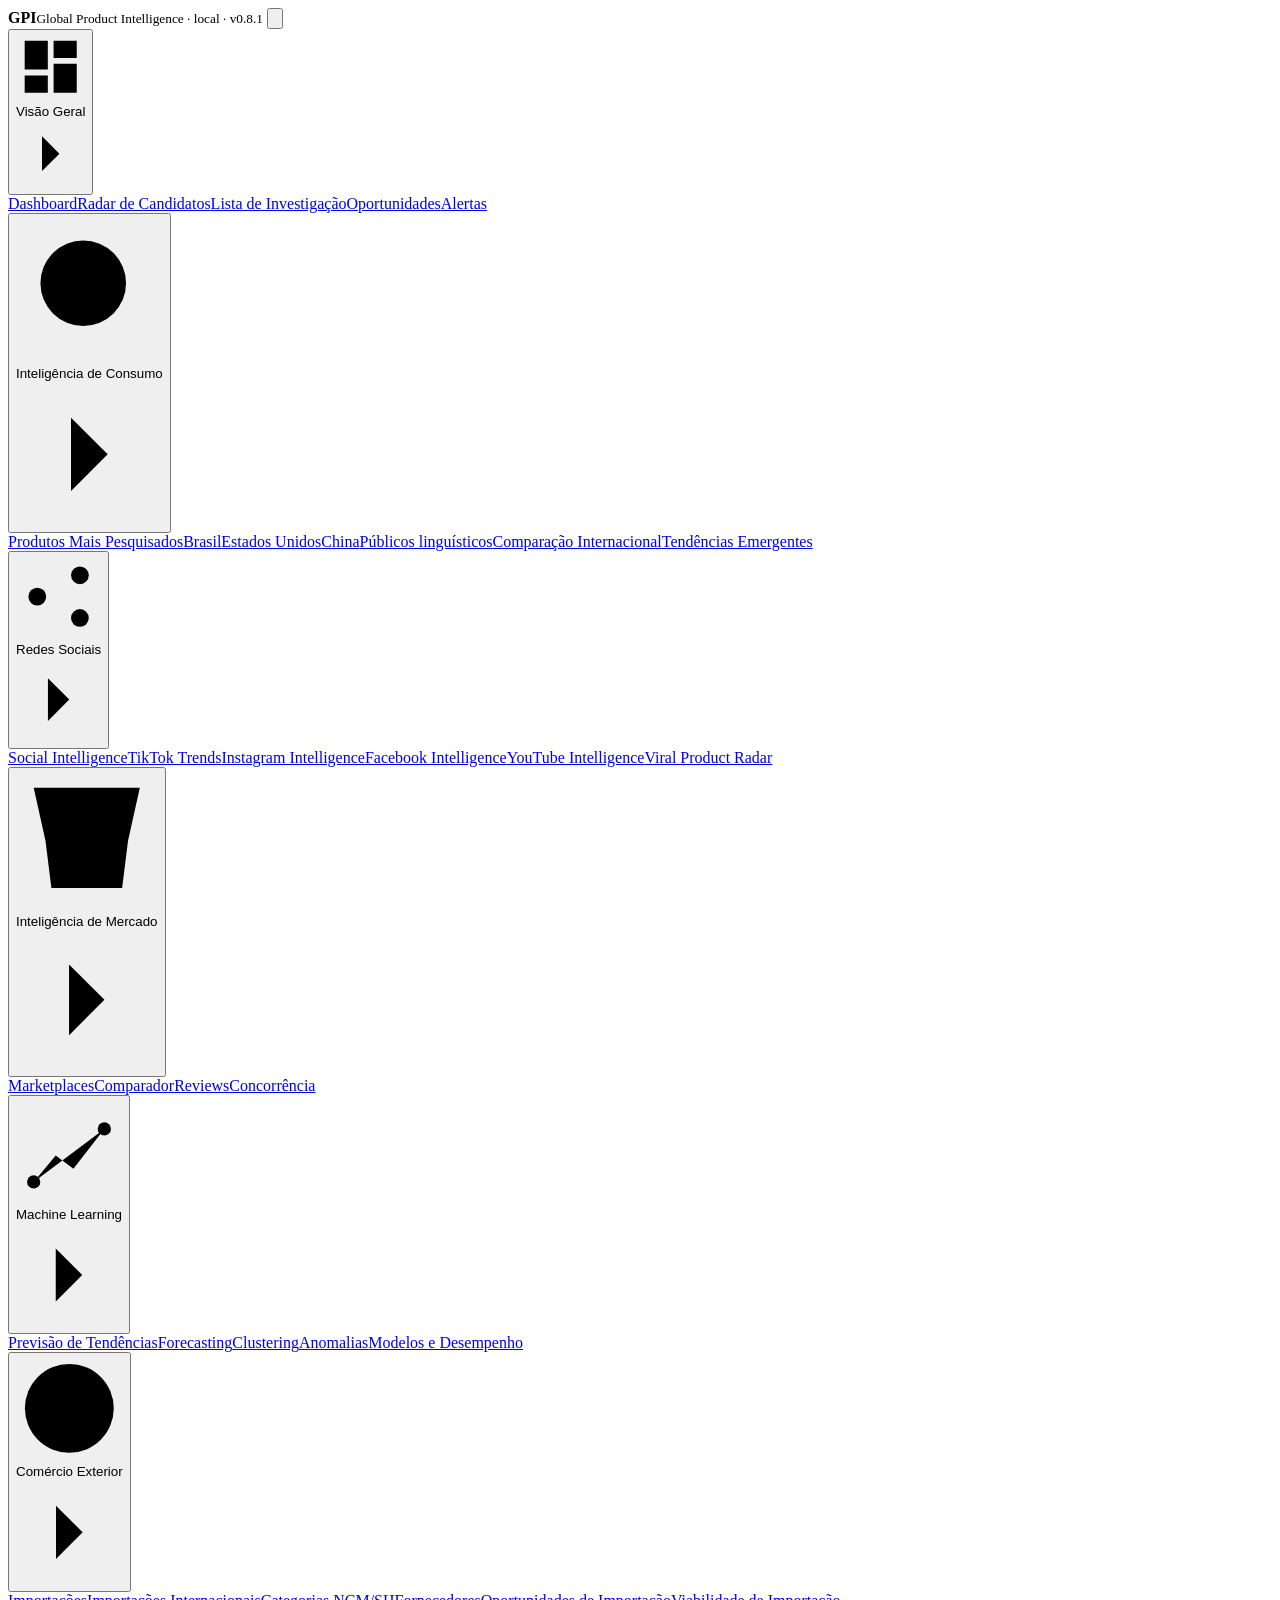
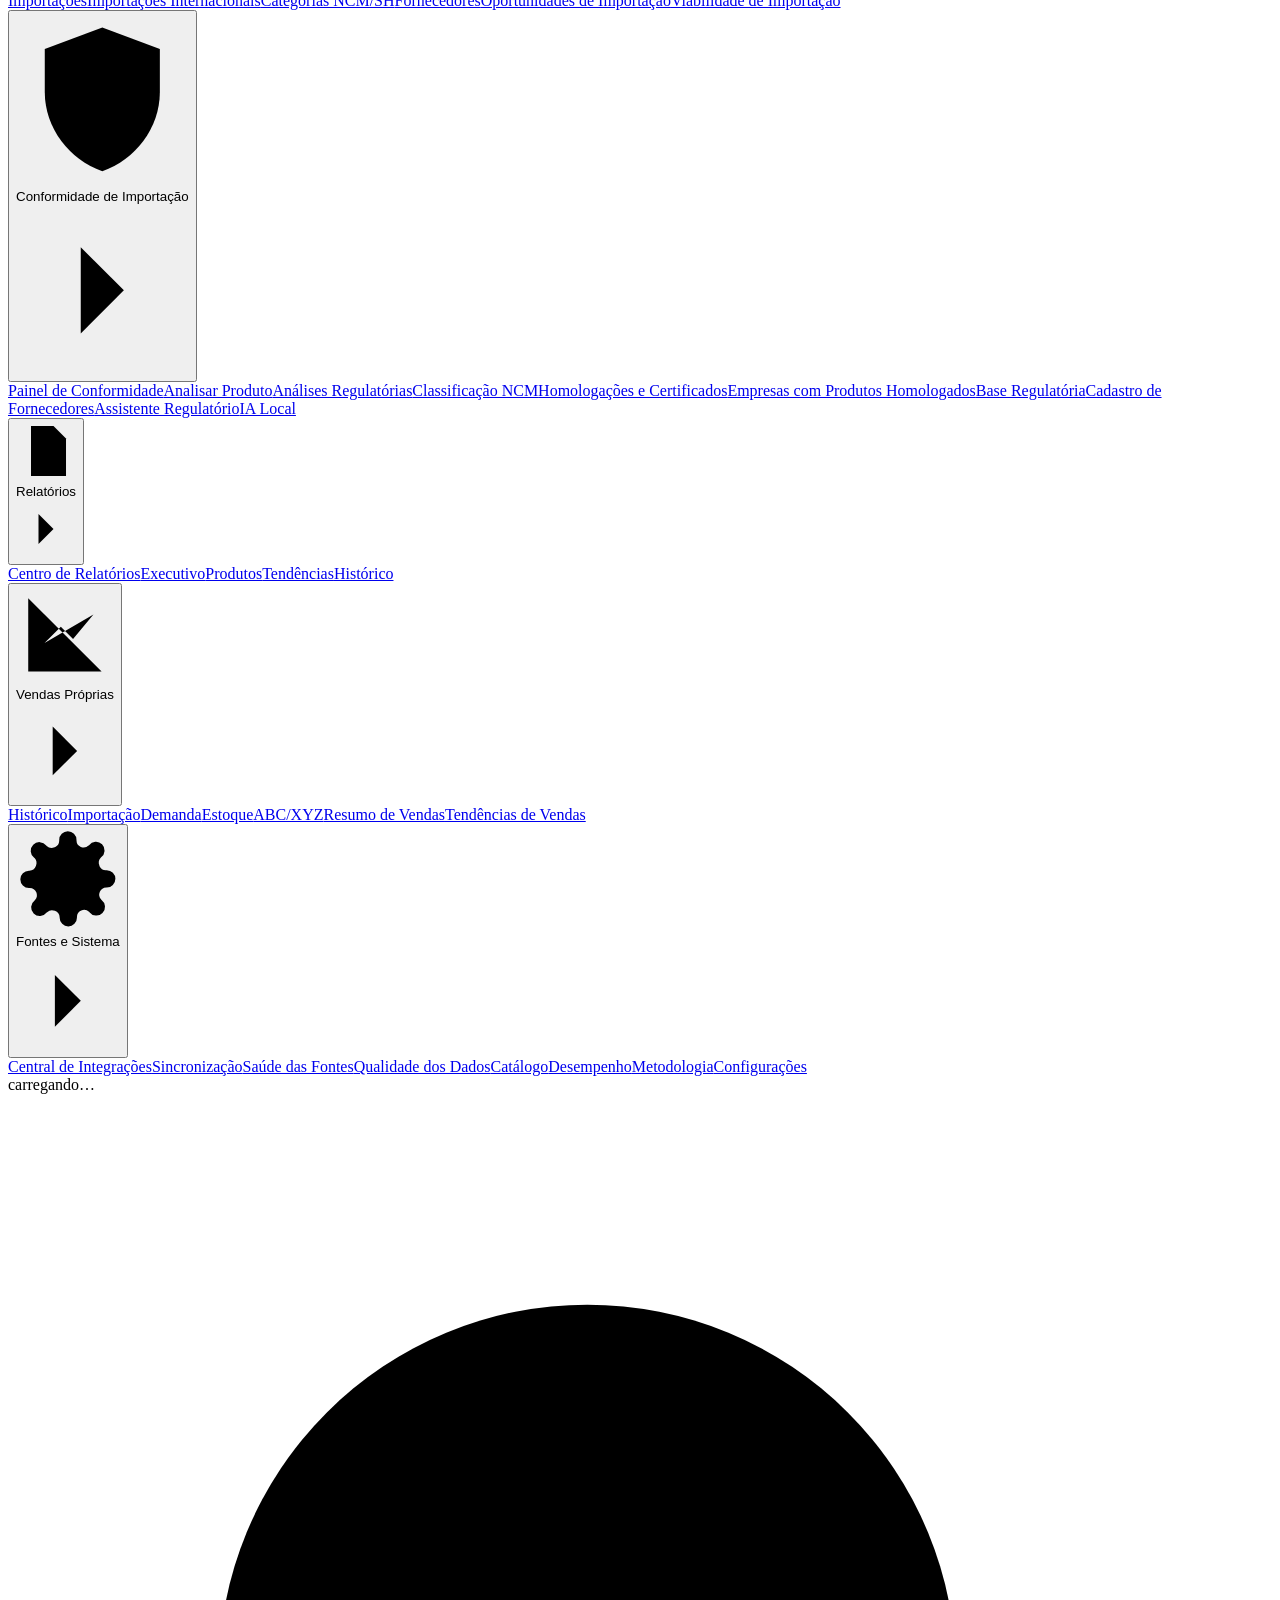
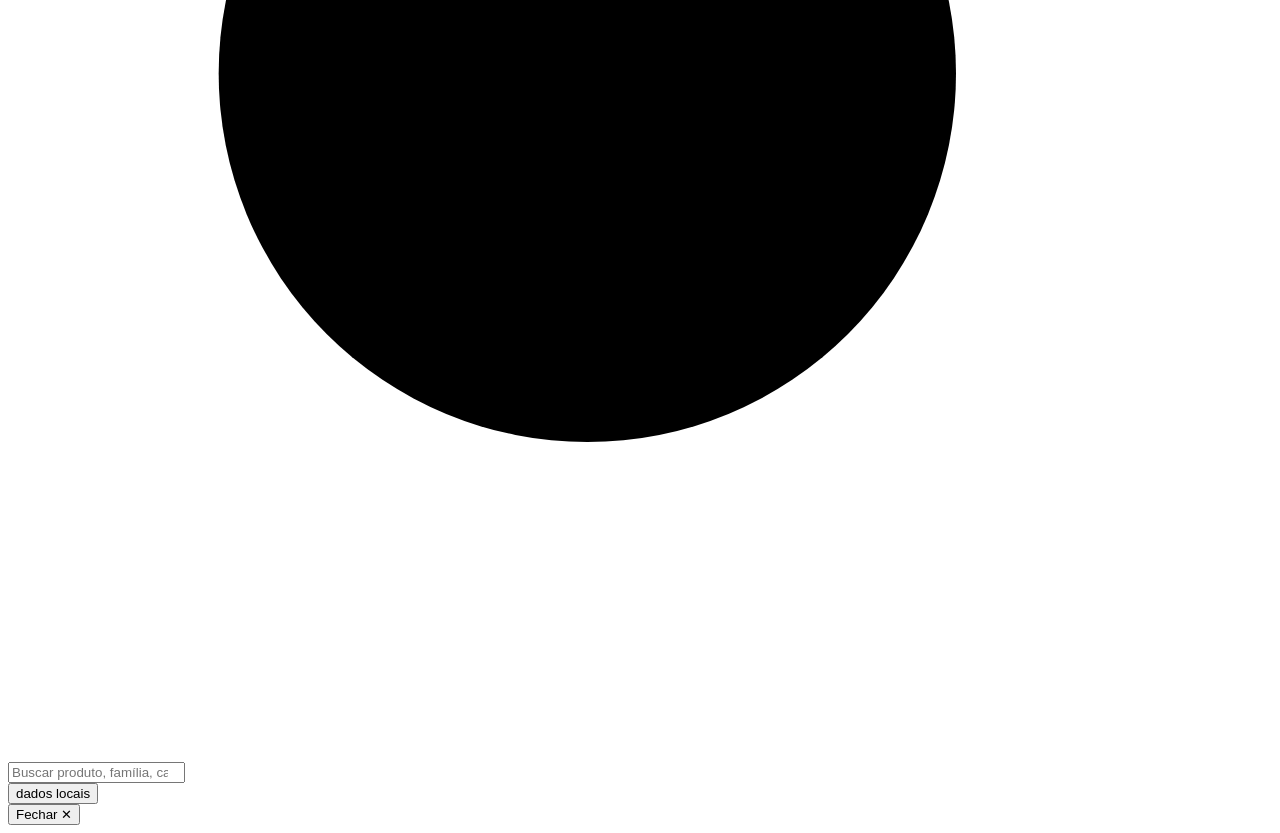
==== frontend/index.html @ ca3fa7b5 "v0.8.1 inteligência comercial: classes de evidência A–F, cinco coberturas com fórmula, scores com st" ====
<!doctype html>
<html lang="pt-BR">
<head>
<meta charset="utf-8">
<meta name="viewport" content="width=device-width, initial-scale=1">
<title>GPI — Global Product Intelligence</title>
<link rel="icon" href="data:,">
<link rel="stylesheet" href="/static/styles.css">
</head>
<body>
<aside id="side">
  <div class="brand"><b>GPI</b><small class="lbl">Global Product Intelligence · local · v0.8.1</small>
    <button type="button" id="collapse" class="icon-btn" aria-label="Recolher barra lateral" aria-pressed="false" title="Recolher barra lateral">
      <svg viewBox="0 0 24 24" aria-hidden="true"><path d="M15 6 9 12l6 6"/></svg></button></div>
  <nav id="nav" aria-label="Navegação principal">
    <div class="grp" data-grp="overview">
      <button type="button" class="grp-h" id="grp-overview-h" aria-expanded="false" aria-controls="grp-overview" data-tip="Visão Geral">
        <svg class="ico" viewBox="0 0 24 24" aria-hidden="true" focusable="false"><path d="M3 13h8V3H3zM13 21h8V11h-8zM3 21h8v-6H3zM13 3v6h8V3z"/></svg><span class="lbl">Visão Geral</span><svg class="chev" viewBox="0 0 24 24" aria-hidden="true"><path d="m9 6 6 6-6 6"/></svg></button>
      <div class="grp-b" id="grp-overview" role="region" aria-labelledby="grp-overview-h"><div class="grp-in"><a href="#dashboard" data-tip="Dashboard"><span class="lbl">Dashboard</span></a><a href="#inteligencia-oportunidades" data-tip="Radar de Candidatos"><span class="lbl">Radar de Candidatos</span></a><a href="#investigacoes" data-tip="Lista de Investigação"><span class="lbl">Lista de Investigação</span></a><a href="#oportunidades-consumo" data-tip="Oportunidades"><span class="lbl">Oportunidades</span></a><a href="#alertas" data-tip="Alertas"><span class="lbl">Alertas</span></a></div></div>
    </div>
    <div class="grp" data-grp="consumer">
      <button type="button" class="grp-h" id="grp-consumer-h" aria-expanded="false" aria-controls="grp-consumer" data-tip="Inteligência de Consumo">
        <svg class="ico" viewBox="0 0 24 24" aria-hidden="true" focusable="false"><circle cx="11" cy="11" r="7"/><path d="m21 21-4.3-4.3M8 11h6M11 8v6"/></svg><span class="lbl">Inteligência de Consumo</span><svg class="chev" viewBox="0 0 24 24" aria-hidden="true"><path d="m9 6 6 6-6 6"/></svg></button>
      <div class="grp-b" id="grp-consumer" role="region" aria-labelledby="grp-consumer-h"><div class="grp-in"><a href="#mais-pesquisados" data-tip="Produtos Mais Pesquisados"><span class="lbl">Produtos Mais Pesquisados</span></a><a href="#consumo/BR" data-tip="Brasil"><span class="lbl">Brasil</span></a><a href="#consumo/US" data-tip="Estados Unidos"><span class="lbl">Estados Unidos</span></a><a href="#consumo/CN" data-tip="China"><span class="lbl">China</span></a><a href="#consumo/LANG:pt" data-tip="Públicos linguísticos (Wikipédia)"><span class="lbl">Públicos linguísticos</span></a><a href="#comparacao-internacional" data-tip="Comparação Internacional"><span class="lbl">Comparação Internacional</span></a><a href="#emergentes" data-tip="Tendências Emergentes"><span class="lbl">Tendências Emergentes</span></a></div></div>
    </div>
    <div class="grp" data-grp="social">
      <button type="button" class="grp-h" id="grp-social-h" aria-expanded="false" aria-controls="grp-social" data-tip="Redes Sociais">
        <svg class="ico" viewBox="0 0 24 24" aria-hidden="true" focusable="false"><circle cx="6" cy="12" r="2.5"/><circle cx="18" cy="6" r="2.5"/><circle cx="18" cy="18" r="2.5"/><path d="m8.2 10.8 7.6-3.6M8.2 13.2l7.6 3.6"/></svg><span class="lbl">Redes Sociais</span><svg class="chev" viewBox="0 0 24 24" aria-hidden="true"><path d="m9 6 6 6-6 6"/></svg></button>
      <div class="grp-b" id="grp-social" role="region" aria-labelledby="grp-social-h"><div class="grp-in"><a href="#social" data-tip="Social Intelligence"><span class="lbl">Social Intelligence</span></a><a href="#social/tiktok" data-tip="TikTok Trends"><span class="lbl">TikTok Trends</span></a><a href="#social/instagram" data-tip="Instagram Intelligence"><span class="lbl">Instagram Intelligence</span></a><a href="#social/facebook" data-tip="Facebook Intelligence"><span class="lbl">Facebook Intelligence</span></a><a href="#youtube" data-tip="YouTube Intelligence"><span class="lbl">YouTube Intelligence</span></a><a href="#radar-viral" data-tip="Viral Product Radar"><span class="lbl">Viral Product Radar</span></a></div></div>
    </div>
    <div class="grp" data-grp="market">
      <button type="button" class="grp-h" id="grp-market-h" aria-expanded="false" aria-controls="grp-market" data-tip="Inteligência de Mercado">
        <svg class="ico" viewBox="0 0 24 24" aria-hidden="true" focusable="false"><path d="M3 3h18l-2 9H5zM5 12l1 8h12l1-8M9 16h6"/></svg><span class="lbl">Inteligência de Mercado</span><svg class="chev" viewBox="0 0 24 24" aria-hidden="true"><path d="m9 6 6 6-6 6"/></svg></button>
      <div class="grp-b" id="grp-market" role="region" aria-labelledby="grp-market-h"><div class="grp-in"><a href="#marketplaces" data-tip="Marketplaces"><span class="lbl">Marketplaces</span></a><a href="#comparador" data-tip="Comparador"><span class="lbl">Comparador</span></a><a href="#reviews" data-tip="Reviews"><span class="lbl">Reviews</span></a><a href="#concorrencia" data-tip="Concorrência"><span class="lbl">Concorrência</span></a></div></div>
    </div>
    <div class="grp" data-grp="ml">
      <button type="button" class="grp-h" id="grp-ml-h" aria-expanded="false" aria-controls="grp-ml" data-tip="Machine Learning">
        <svg class="ico" viewBox="0 0 24 24" aria-hidden="true" focusable="false"><path d="M4 19 9 13l4 3 7-9"/><circle cx="4" cy="19" r="1.5"/><circle cx="20" cy="7" r="1.5"/></svg><span class="lbl">Machine Learning</span><svg class="chev" viewBox="0 0 24 24" aria-hidden="true"><path d="m9 6 6 6-6 6"/></svg></button>
      <div class="grp-b" id="grp-ml" role="region" aria-labelledby="grp-ml-h"><div class="grp-in"><a href="#previsao-tendencias" data-tip="Previsão de Tendências"><span class="lbl">Previsão de Tendências</span></a><a href="#previsoes" data-tip="Forecasting"><span class="lbl">Forecasting</span></a><a href="#clusters" data-tip="Clustering"><span class="lbl">Clustering</span></a><a href="#anomalias" data-tip="Anomalias"><span class="lbl">Anomalias</span></a><a href="#modelos" data-tip="Modelos e Desempenho"><span class="lbl">Modelos e Desempenho</span></a></div></div>
    </div>
    <div class="grp" data-grp="trade">
      <button type="button" class="grp-h" id="grp-trade-h" aria-expanded="false" aria-controls="grp-trade" data-tip="Comércio Exterior">
        <svg class="ico" viewBox="0 0 24 24" aria-hidden="true" focusable="false"><path d="M2 12h20M12 2a15 15 0 0 1 0 20M12 2a15 15 0 0 0 0 20"/><circle cx="12" cy="12" r="10"/></svg><span class="lbl">Comércio Exterior</span><svg class="chev" viewBox="0 0 24 24" aria-hidden="true"><path d="m9 6 6 6-6 6"/></svg></button>
      <div class="grp-b" id="grp-trade" role="region" aria-labelledby="grp-trade-h"><div class="grp-in"><a href="#brasil" data-tip="Importações"><span class="lbl">Importações</span></a><a href="#radar" data-tip="Importações Internacionais"><span class="lbl">Importações Internacionais</span></a><a href="#descobertos" data-tip="Categorias NCM/SH"><span class="lbl">Categorias NCM/SH</span></a><a href="#china" data-tip="Fornecedores"><span class="lbl">Fornecedores</span></a><a href="#oportunidades" data-tip="Oportunidades de Importação"><span class="lbl">Oportunidades de Importação</span></a><a href="#viabilidade" data-tip="Viabilidade de Importação"><span class="lbl">Viabilidade de Importação</span></a></div></div>
    </div>
    <div class="grp" data-grp="compliance">
      <button type="button" class="grp-h" id="grp-compliance-h" aria-expanded="false" aria-controls="grp-compliance" data-tip="Conformidade de Importação">
        <svg class="ico" viewBox="0 0 24 24" aria-hidden="true" focusable="false"><path d="M12 2 4 5v6c0 5 3.4 9.4 8 11 4.6-1.6 8-6 8-11V5z"/><path d="m8.5 12 2.5 2.5 4.5-5"/></svg><span class="lbl">Conformidade de Importação</span><svg class="chev" viewBox="0 0 24 24" aria-hidden="true"><path d="m9 6 6 6-6 6"/></svg></button>
      <div class="grp-b" id="grp-compliance" role="region" aria-labelledby="grp-compliance-h"><div class="grp-in"><a href="#conformidade" data-tip="Painel de Conformidade"><span class="lbl">Painel de Conformidade</span></a><a href="#conformidade-analisar" data-tip="Analisar Produto"><span class="lbl">Analisar Produto</span></a><a href="#conformidade-historico" data-tip="Análises Regulatórias"><span class="lbl">Análises Regulatórias</span></a><a href="#conformidade-ncm" data-tip="Classificação NCM"><span class="lbl">Classificação NCM</span></a><a href="#conformidade-certificados" data-tip="Homologações e Certificados"><span class="lbl">Homologações e Certificados</span></a><a href="#empresas-registros" data-tip="Empresas com Produtos Homologados"><span class="lbl">Empresas com Produtos Homologados</span></a><a href="#conformidade-base" data-tip="Base Regulatória"><span class="lbl">Base Regulatória</span></a><a href="#conformidade-fornecedores" data-tip="Cadastro de Fornecedores"><span class="lbl">Cadastro de Fornecedores</span></a><a href="#conformidade-assistente" data-tip="Assistente Regulatório"><span class="lbl">Assistente Regulatório</span></a><a href="#conformidade-ia" data-tip="IA Local"><span class="lbl">IA Local</span></a></div></div>
    </div>
    <div class="grp" data-grp="reports">
      <button type="button" class="grp-h" id="grp-reports-h" aria-expanded="false" aria-controls="grp-reports" data-tip="Relatórios">
        <svg class="ico" viewBox="0 0 24 24" aria-hidden="true" focusable="false"><path d="M6 2h9l5 5v15H6z"/><path d="M14 2v6h6M9 13h8M9 17h8M9 9h3"/></svg><span class="lbl">Relatórios</span><svg class="chev" viewBox="0 0 24 24" aria-hidden="true"><path d="m9 6 6 6-6 6"/></svg></button>
      <div class="grp-b" id="grp-reports" role="region" aria-labelledby="grp-reports-h"><div class="grp-in"><a href="#relatorios" data-tip="Centro de Relatórios"><span class="lbl">Centro de Relatórios</span></a><a href="#relatorios/executivo" data-tip="Executivo"><span class="lbl">Executivo</span></a><a href="#relatorios/produtos" data-tip="Produtos"><span class="lbl">Produtos</span></a><a href="#relatorios/tendencias" data-tip="Tendências"><span class="lbl">Tendências</span></a><a href="#relatorios-historico" data-tip="Histórico"><span class="lbl">Histórico</span></a></div></div>
    </div>
    <div class="grp" data-grp="sales">
      <button type="button" class="grp-h" id="grp-sales-h" aria-expanded="false" aria-controls="grp-sales" data-tip="Vendas Próprias">
        <svg class="ico" viewBox="0 0 24 24" aria-hidden="true" focusable="false"><path d="M3 3v18h18M7 14l4-4 3 3 5-6"/></svg><span class="lbl">Vendas Próprias</span><svg class="chev" viewBox="0 0 24 24" aria-hidden="true"><path d="m9 6 6 6-6 6"/></svg></button>
      <div class="grp-b" id="grp-sales" role="region" aria-labelledby="grp-sales-h"><div class="grp-in"><a href="#produtos" data-tip="Histórico"><span class="lbl">Histórico</span></a><a href="#dados" data-tip="Importação"><span class="lbl">Importação</span></a><a href="#forecasting" data-tip="Demanda"><span class="lbl">Demanda</span></a><a href="#estoque" data-tip="Estoque"><span class="lbl">Estoque</span></a><a href="#abcxyz" data-tip="ABC/XYZ"><span class="lbl">ABC/XYZ</span></a><a href="#visao-geral" data-tip="Resumo de Vendas"><span class="lbl">Resumo de Vendas</span></a><a href="#tendencias" data-tip="Tendências de Vendas"><span class="lbl">Tendências de Vendas</span></a></div></div>
    </div>
    <div class="grp" data-grp="system">
      <button type="button" class="grp-h" id="grp-system-h" aria-expanded="false" aria-controls="grp-system" data-tip="Fontes e Sistema">
        <svg class="ico" viewBox="0 0 24 24" aria-hidden="true" focusable="false"><circle cx="12" cy="12" r="3"/><path d="M19.4 15a1.7 1.7 0 0 0 .3 1.8l.1.1a2 2 0 1 1-2.8 2.8l-.1-.1a1.7 1.7 0 0 0-1.8-.3 1.7 1.7 0 0 0-1 1.5V21a2 2 0 1 1-4 0v-.1a1.7 1.7 0 0 0-1.1-1.5 1.7 1.7 0 0 0-1.8.3l-.1.1a2 2 0 1 1-2.8-2.8l.1-.1a1.7 1.7 0 0 0 .3-1.8 1.7 1.7 0 0 0-1.5-1H3a2 2 0 1 1 0-4h.1a1.7 1.7 0 0 0 1.5-1.1 1.7 1.7 0 0 0-.3-1.8l-.1-.1a2 2 0 1 1 2.8-2.8l.1.1a1.7 1.7 0 0 0 1.8.3H9a1.7 1.7 0 0 0 1-1.5V3a2 2 0 1 1 4 0v.1a1.7 1.7 0 0 0 1 1.5 1.7 1.7 0 0 0 1.8-.3l.1-.1a2 2 0 1 1 2.8 2.8l-.1.1a1.7 1.7 0 0 0-.3 1.8V9a1.7 1.7 0 0 0 1.5 1H21a2 2 0 1 1 0 4h-.1a1.7 1.7 0 0 0-1.5 1z"/></svg><span class="lbl">Fontes e Sistema</span><svg class="chev" viewBox="0 0 24 24" aria-hidden="true"><path d="m9 6 6 6-6 6"/></svg></button>
      <div class="grp-b" id="grp-system" role="region" aria-labelledby="grp-system-h"><div class="grp-in"><a href="#integracoes" data-tip="Central de Integrações"><span class="lbl">Central de Integrações</span></a><a href="#sincronizacao" data-tip="Sincronização"><span class="lbl">Sincronização</span></a><a href="#fontes" data-tip="Saúde das Fontes"><span class="lbl">Saúde das Fontes</span></a><a href="#qualidade-dados" data-tip="Qualidade dos Dados"><span class="lbl">Qualidade dos Dados</span></a><a href="#catalogo" data-tip="Catálogo"><span class="lbl">Catálogo</span></a><a href="#desempenho" data-tip="Desempenho"><span class="lbl">Desempenho</span></a><a href="#metodologia" data-tip="Metodologia"><span class="lbl">Metodologia</span></a><a href="#configuracoes" data-tip="Configurações"><span class="lbl">Configurações</span></a></div></div>
    </div>
  </nav>
  <div class="side-foot lbl" id="foot">carregando…</div>
</aside>
<div class="content">
  <header class="topbar">
    <div class="gsearch" role="search"><svg viewBox="0 0 24 24" aria-hidden="true"><circle cx="11" cy="11" r="7"/><path d="m21 21-4.3-4.3"/></svg>
      <input id="gq" type="search" placeholder="Buscar produto, família, categoria, palavra-chave ou país…" autocomplete="off"
             aria-label="Busca global" aria-controls="gres" aria-expanded="false"><div id="gres" class="gres" role="listbox" hidden></div></div>
    <div class="export-bar" id="exportbar" hidden><button type="button" data-exp="xlsx">Exportar Excel</button><button type="button" data-exp="pdf">Exportar PDF</button></div>
    <a href="#relatorios-historico" id="repnote" class="repnote" hidden></a>
    <button type="button" id="status" class="status" aria-expanded="false" aria-controls="statusbox"><i></i><span>dados locais</span></button>
    <div id="statusbox" class="statusbox" hidden></div>
  </header>
  <div id="syncbar"></div><main id="main"></main></div>
<div id="modal"><div class="modal-card"><button class="modal-close small">Fechar ✕</button><div class="modal-body"></div></div></div>
<script src="/static/math.js"></script>
<script src="/static/charts.js"></script>
<script src="/static/methodology.js"></script>
<script src="/static/market.js"></script>
<script src="/static/market3.js"></script>
<script src="/static/consumer.js"></script>
<script src="/static/v05.js"></script>
<script src="/static/v06.js"></script>
<script src="/static/v061.js"></script>
<script src="/static/v07.js"></script>
<script src="/static/v071.js"></script>
<script src="/static/v08.js"></script>
<script src="/static/v081.js"></script>
<script src="/static/shell.js"></script>
<script src="/static/app.js"></script>
</body>
</html>
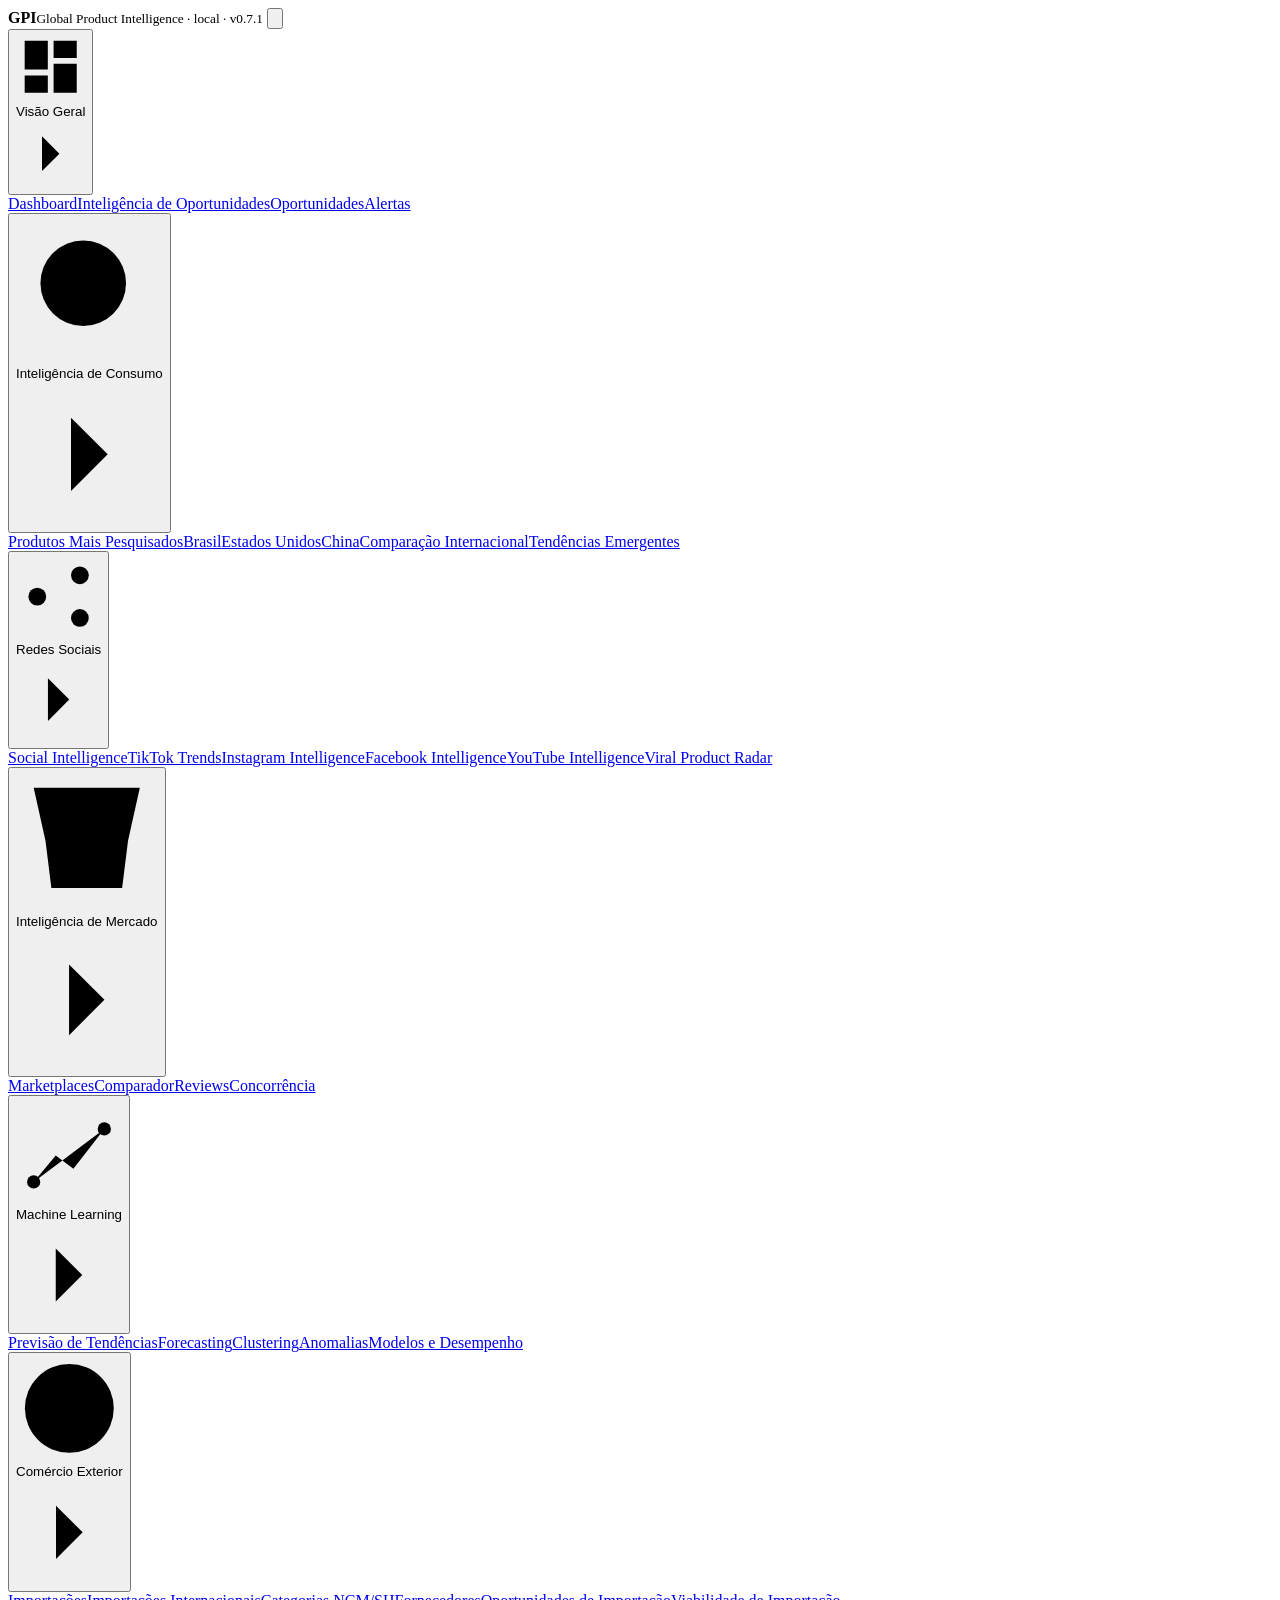
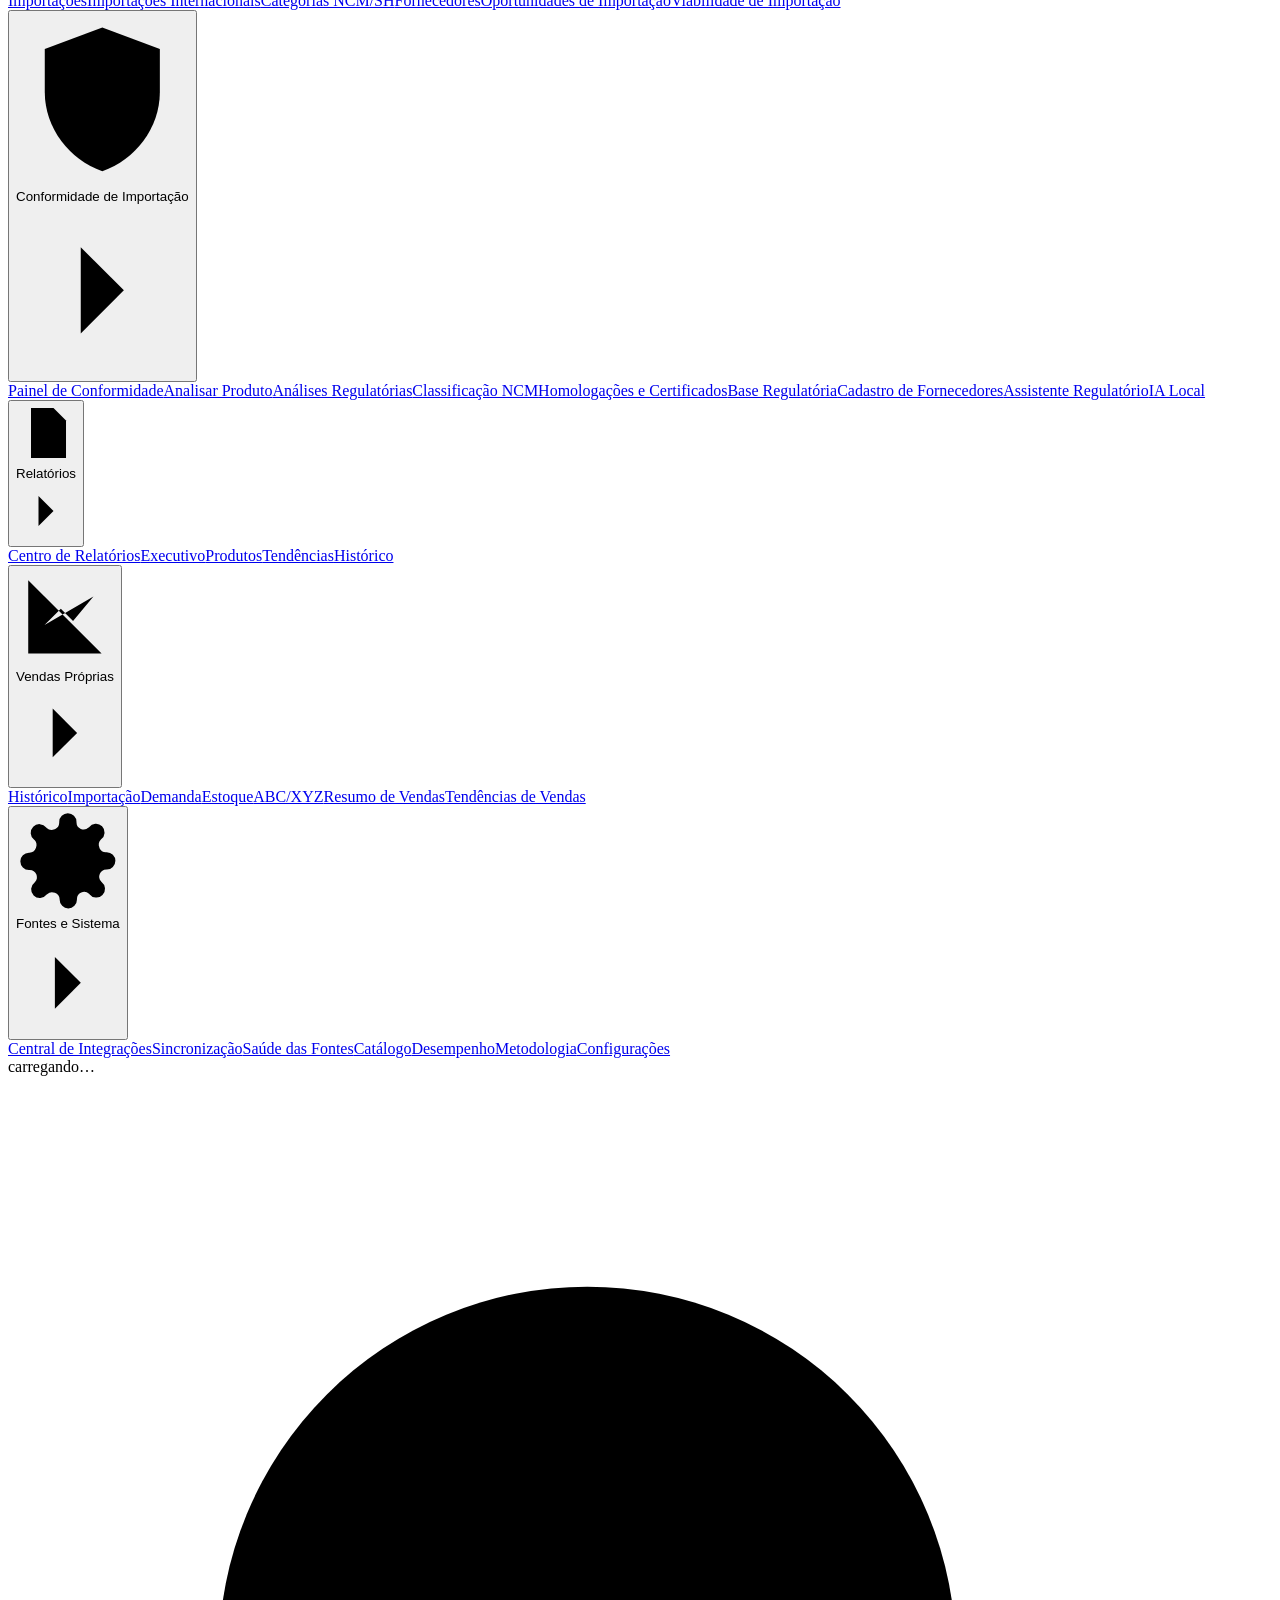
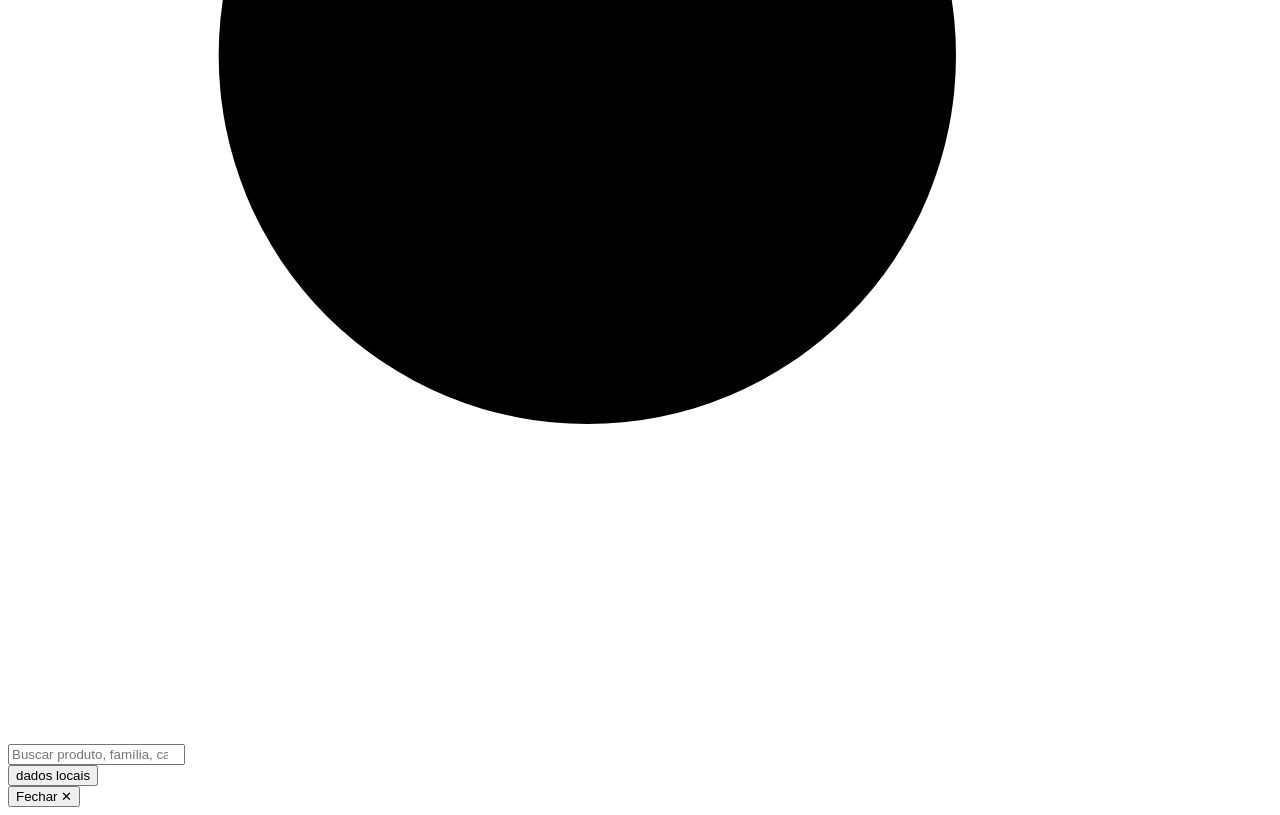
==== commit 96e58ef1: "Merge pull request #13 from samuelseveriano/fix/gpi-v0.7.1-stability-ml GPI v0.7.1 — API Stability &" ====
--- a/frontend/index.html
+++ b/frontend/index.html
@@ -9,19 +9,19 @@
 </head>
 <body>
 <aside id="side">
-  <div class="brand"><b>GPI</b><small class="lbl">Global Product Intelligence · local · v0.8.1</small>
+  <div class="brand"><b>GPI</b><small class="lbl">Global Product Intelligence · local · v0.7.1</small>
     <button type="button" id="collapse" class="icon-btn" aria-label="Recolher barra lateral" aria-pressed="false" title="Recolher barra lateral">
       <svg viewBox="0 0 24 24" aria-hidden="true"><path d="M15 6 9 12l6 6"/></svg></button></div>
   <nav id="nav" aria-label="Navegação principal">
     <div class="grp" data-grp="overview">
       <button type="button" class="grp-h" id="grp-overview-h" aria-expanded="false" aria-controls="grp-overview" data-tip="Visão Geral">
         <svg class="ico" viewBox="0 0 24 24" aria-hidden="true" focusable="false"><path d="M3 13h8V3H3zM13 21h8V11h-8zM3 21h8v-6H3zM13 3v6h8V3z"/></svg><span class="lbl">Visão Geral</span><svg class="chev" viewBox="0 0 24 24" aria-hidden="true"><path d="m9 6 6 6-6 6"/></svg></button>
-      <div class="grp-b" id="grp-overview" role="region" aria-labelledby="grp-overview-h"><div class="grp-in"><a href="#dashboard" data-tip="Dashboard"><span class="lbl">Dashboard</span></a><a href="#inteligencia-oportunidades" data-tip="Radar de Candidatos"><span class="lbl">Radar de Candidatos</span></a><a href="#investigacoes" data-tip="Lista de Investigação"><span class="lbl">Lista de Investigação</span></a><a href="#oportunidades-consumo" data-tip="Oportunidades"><span class="lbl">Oportunidades</span></a><a href="#alertas" data-tip="Alertas"><span class="lbl">Alertas</span></a></div></div>
+      <div class="grp-b" id="grp-overview" role="region" aria-labelledby="grp-overview-h"><div class="grp-in"><a href="#dashboard" data-tip="Dashboard"><span class="lbl">Dashboard</span></a><a href="#inteligencia-oportunidades" data-tip="Inteligência de Oportunidades"><span class="lbl">Inteligência de Oportunidades</span></a><a href="#oportunidades-consumo" data-tip="Oportunidades"><span class="lbl">Oportunidades</span></a><a href="#alertas" data-tip="Alertas"><span class="lbl">Alertas</span></a></div></div>
     </div>
     <div class="grp" data-grp="consumer">
       <button type="button" class="grp-h" id="grp-consumer-h" aria-expanded="false" aria-controls="grp-consumer" data-tip="Inteligência de Consumo">
         <svg class="ico" viewBox="0 0 24 24" aria-hidden="true" focusable="false"><circle cx="11" cy="11" r="7"/><path d="m21 21-4.3-4.3M8 11h6M11 8v6"/></svg><span class="lbl">Inteligência de Consumo</span><svg class="chev" viewBox="0 0 24 24" aria-hidden="true"><path d="m9 6 6 6-6 6"/></svg></button>
-      <div class="grp-b" id="grp-consumer" role="region" aria-labelledby="grp-consumer-h"><div class="grp-in"><a href="#mais-pesquisados" data-tip="Produtos Mais Pesquisados"><span class="lbl">Produtos Mais Pesquisados</span></a><a href="#consumo/BR" data-tip="Brasil"><span class="lbl">Brasil</span></a><a href="#consumo/US" data-tip="Estados Unidos"><span class="lbl">Estados Unidos</span></a><a href="#consumo/CN" data-tip="China"><span class="lbl">China</span></a><a href="#consumo/LANG:pt" data-tip="Públicos linguísticos (Wikipédia)"><span class="lbl">Públicos linguísticos</span></a><a href="#comparacao-internacional" data-tip="Comparação Internacional"><span class="lbl">Comparação Internacional</span></a><a href="#emergentes" data-tip="Tendências Emergentes"><span class="lbl">Tendências Emergentes</span></a></div></div>
+      <div class="grp-b" id="grp-consumer" role="region" aria-labelledby="grp-consumer-h"><div class="grp-in"><a href="#mais-pesquisados" data-tip="Produtos Mais Pesquisados"><span class="lbl">Produtos Mais Pesquisados</span></a><a href="#consumo/BR" data-tip="Brasil"><span class="lbl">Brasil</span></a><a href="#consumo/US" data-tip="Estados Unidos"><span class="lbl">Estados Unidos</span></a><a href="#consumo/CN" data-tip="China"><span class="lbl">China</span></a><a href="#comparacao-internacional" data-tip="Comparação Internacional"><span class="lbl">Comparação Internacional</span></a><a href="#emergentes" data-tip="Tendências Emergentes"><span class="lbl">Tendências Emergentes</span></a></div></div>
     </div>
     <div class="grp" data-grp="social">
       <button type="button" class="grp-h" id="grp-social-h" aria-expanded="false" aria-controls="grp-social" data-tip="Redes Sociais">
@@ -46,7 +46,7 @@
     <div class="grp" data-grp="compliance">
       <button type="button" class="grp-h" id="grp-compliance-h" aria-expanded="false" aria-controls="grp-compliance" data-tip="Conformidade de Importação">
         <svg class="ico" viewBox="0 0 24 24" aria-hidden="true" focusable="false"><path d="M12 2 4 5v6c0 5 3.4 9.4 8 11 4.6-1.6 8-6 8-11V5z"/><path d="m8.5 12 2.5 2.5 4.5-5"/></svg><span class="lbl">Conformidade de Importação</span><svg class="chev" viewBox="0 0 24 24" aria-hidden="true"><path d="m9 6 6 6-6 6"/></svg></button>
-      <div class="grp-b" id="grp-compliance" role="region" aria-labelledby="grp-compliance-h"><div class="grp-in"><a href="#conformidade" data-tip="Painel de Conformidade"><span class="lbl">Painel de Conformidade</span></a><a href="#conformidade-analisar" data-tip="Analisar Produto"><span class="lbl">Analisar Produto</span></a><a href="#conformidade-historico" data-tip="Análises Regulatórias"><span class="lbl">Análises Regulatórias</span></a><a href="#conformidade-ncm" data-tip="Classificação NCM"><span class="lbl">Classificação NCM</span></a><a href="#conformidade-certificados" data-tip="Homologações e Certificados"><span class="lbl">Homologações e Certificados</span></a><a href="#empresas-registros" data-tip="Empresas com Produtos Homologados"><span class="lbl">Empresas com Produtos Homologados</span></a><a href="#conformidade-base" data-tip="Base Regulatória"><span class="lbl">Base Regulatória</span></a><a href="#conformidade-fornecedores" data-tip="Cadastro de Fornecedores"><span class="lbl">Cadastro de Fornecedores</span></a><a href="#conformidade-assistente" data-tip="Assistente Regulatório"><span class="lbl">Assistente Regulatório</span></a><a href="#conformidade-ia" data-tip="IA Local"><span class="lbl">IA Local</span></a></div></div>
+      <div class="grp-b" id="grp-compliance" role="region" aria-labelledby="grp-compliance-h"><div class="grp-in"><a href="#conformidade" data-tip="Painel de Conformidade"><span class="lbl">Painel de Conformidade</span></a><a href="#conformidade-analisar" data-tip="Analisar Produto"><span class="lbl">Analisar Produto</span></a><a href="#conformidade-historico" data-tip="Análises Regulatórias"><span class="lbl">Análises Regulatórias</span></a><a href="#conformidade-ncm" data-tip="Classificação NCM"><span class="lbl">Classificação NCM</span></a><a href="#conformidade-certificados" data-tip="Homologações e Certificados"><span class="lbl">Homologações e Certificados</span></a><a href="#conformidade-base" data-tip="Base Regulatória"><span class="lbl">Base Regulatória</span></a><a href="#conformidade-fornecedores" data-tip="Cadastro de Fornecedores"><span class="lbl">Cadastro de Fornecedores</span></a><a href="#conformidade-assistente" data-tip="Assistente Regulatório"><span class="lbl">Assistente Regulatório</span></a><a href="#conformidade-ia" data-tip="IA Local"><span class="lbl">IA Local</span></a></div></div>
     </div>
     <div class="grp" data-grp="reports">
       <button type="button" class="grp-h" id="grp-reports-h" aria-expanded="false" aria-controls="grp-reports" data-tip="Relatórios">
@@ -61,7 +61,7 @@
     <div class="grp" data-grp="system">
       <button type="button" class="grp-h" id="grp-system-h" aria-expanded="false" aria-controls="grp-system" data-tip="Fontes e Sistema">
         <svg class="ico" viewBox="0 0 24 24" aria-hidden="true" focusable="false"><circle cx="12" cy="12" r="3"/><path d="M19.4 15a1.7 1.7 0 0 0 .3 1.8l.1.1a2 2 0 1 1-2.8 2.8l-.1-.1a1.7 1.7 0 0 0-1.8-.3 1.7 1.7 0 0 0-1 1.5V21a2 2 0 1 1-4 0v-.1a1.7 1.7 0 0 0-1.1-1.5 1.7 1.7 0 0 0-1.8.3l-.1.1a2 2 0 1 1-2.8-2.8l.1-.1a1.7 1.7 0 0 0 .3-1.8 1.7 1.7 0 0 0-1.5-1H3a2 2 0 1 1 0-4h.1a1.7 1.7 0 0 0 1.5-1.1 1.7 1.7 0 0 0-.3-1.8l-.1-.1a2 2 0 1 1 2.8-2.8l.1.1a1.7 1.7 0 0 0 1.8.3H9a1.7 1.7 0 0 0 1-1.5V3a2 2 0 1 1 4 0v.1a1.7 1.7 0 0 0 1 1.5 1.7 1.7 0 0 0 1.8-.3l.1-.1a2 2 0 1 1 2.8 2.8l-.1.1a1.7 1.7 0 0 0-.3 1.8V9a1.7 1.7 0 0 0 1.5 1H21a2 2 0 1 1 0 4h-.1a1.7 1.7 0 0 0-1.5 1z"/></svg><span class="lbl">Fontes e Sistema</span><svg class="chev" viewBox="0 0 24 24" aria-hidden="true"><path d="m9 6 6 6-6 6"/></svg></button>
-      <div class="grp-b" id="grp-system" role="region" aria-labelledby="grp-system-h"><div class="grp-in"><a href="#integracoes" data-tip="Central de Integrações"><span class="lbl">Central de Integrações</span></a><a href="#sincronizacao" data-tip="Sincronização"><span class="lbl">Sincronização</span></a><a href="#fontes" data-tip="Saúde das Fontes"><span class="lbl">Saúde das Fontes</span></a><a href="#qualidade-dados" data-tip="Qualidade dos Dados"><span class="lbl">Qualidade dos Dados</span></a><a href="#catalogo" data-tip="Catálogo"><span class="lbl">Catálogo</span></a><a href="#desempenho" data-tip="Desempenho"><span class="lbl">Desempenho</span></a><a href="#metodologia" data-tip="Metodologia"><span class="lbl">Metodologia</span></a><a href="#configuracoes" data-tip="Configurações"><span class="lbl">Configurações</span></a></div></div>
+      <div class="grp-b" id="grp-system" role="region" aria-labelledby="grp-system-h"><div class="grp-in"><a href="#integracoes" data-tip="Central de Integrações"><span class="lbl">Central de Integrações</span></a><a href="#sincronizacao" data-tip="Sincronização"><span class="lbl">Sincronização</span></a><a href="#fontes" data-tip="Saúde das Fontes"><span class="lbl">Saúde das Fontes</span></a><a href="#catalogo" data-tip="Catálogo"><span class="lbl">Catálogo</span></a><a href="#desempenho" data-tip="Desempenho"><span class="lbl">Desempenho</span></a><a href="#metodologia" data-tip="Metodologia"><span class="lbl">Metodologia</span></a><a href="#configuracoes" data-tip="Configurações"><span class="lbl">Configurações</span></a></div></div>
     </div>
   </nav>
   <div class="side-foot lbl" id="foot">carregando…</div>
@@ -89,8 +89,6 @@
 <script src="/static/v061.js"></script>
 <script src="/static/v07.js"></script>
 <script src="/static/v071.js"></script>
-<script src="/static/v08.js"></script>
-<script src="/static/v081.js"></script>
 <script src="/static/shell.js"></script>
 <script src="/static/app.js"></script>
 </body>
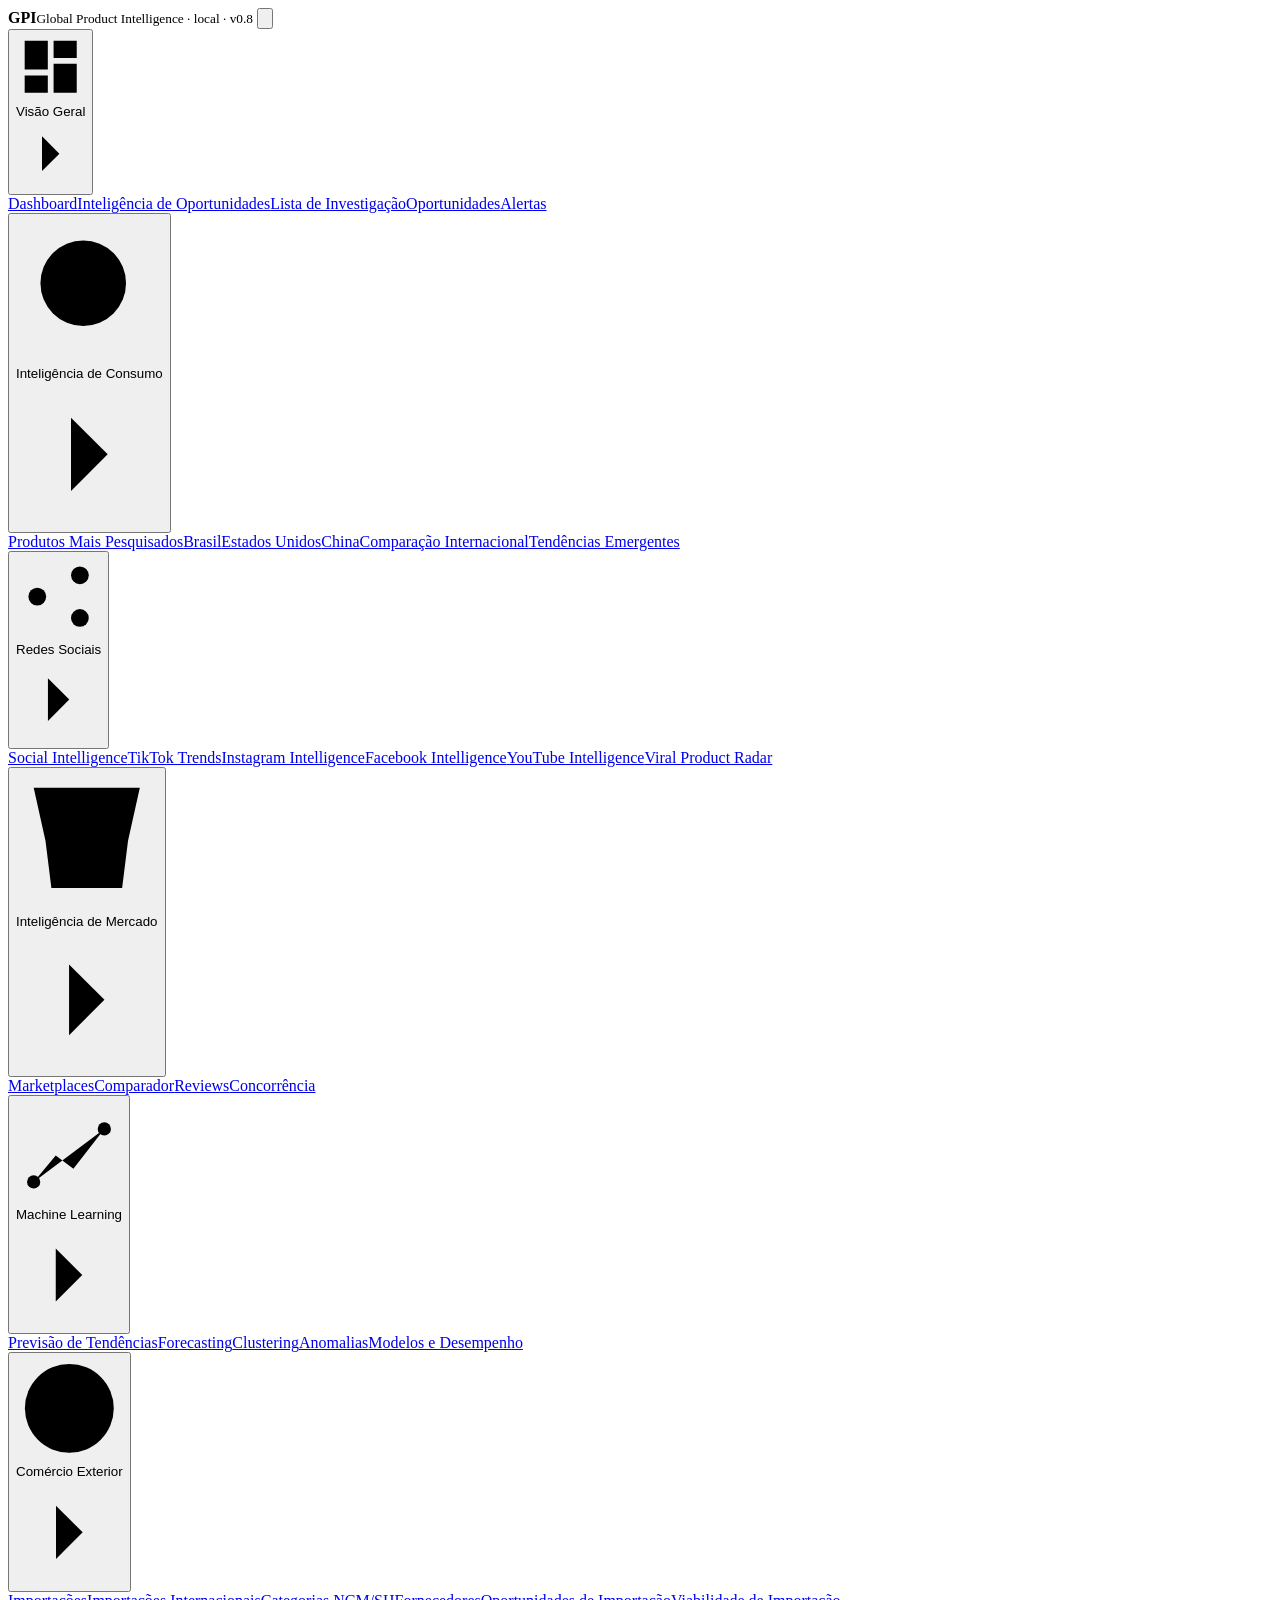
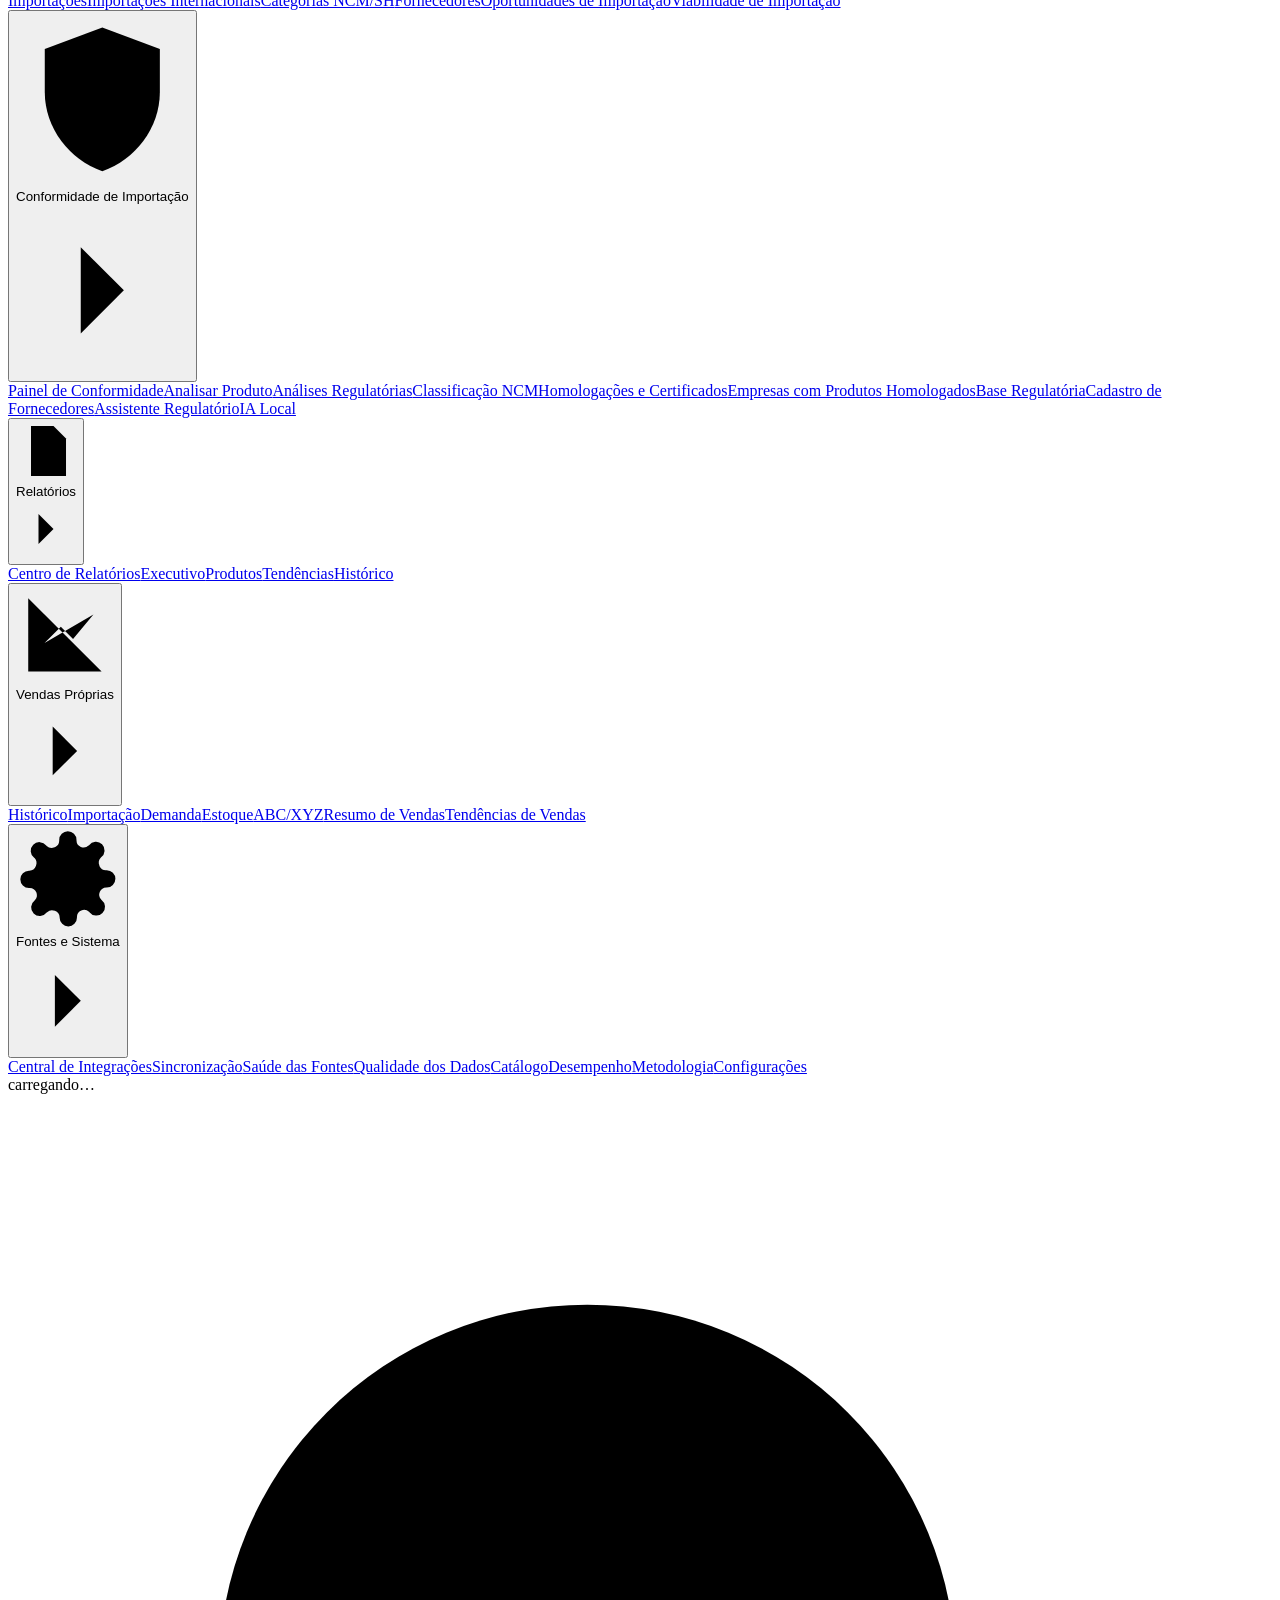
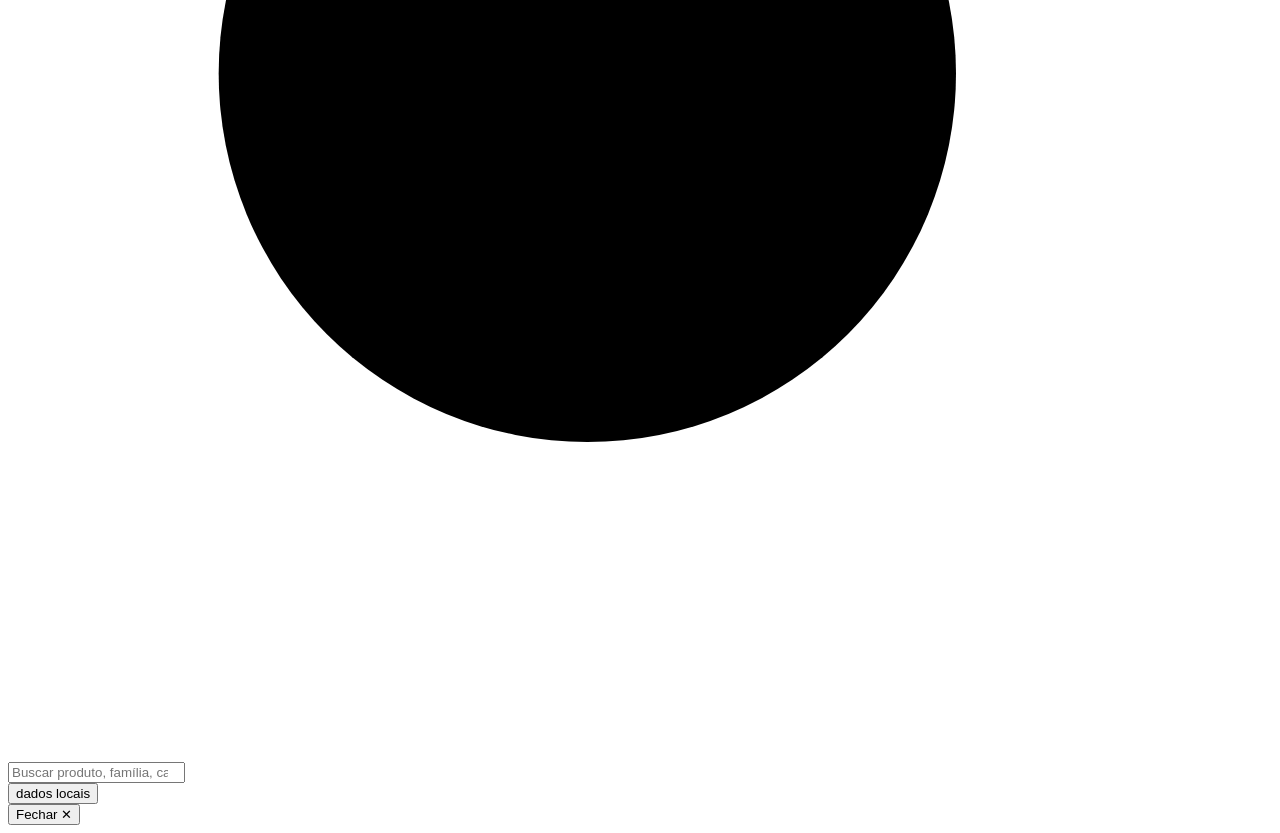
==== commit 2885dec0: "Merge pull request #14 from samuelseveriano/feature/gpi-v0.8-intelligence GPI v0.8 — Advanced Produc" ====
--- a/frontend/index.html
+++ b/frontend/index.html
@@ -9,14 +9,14 @@
 </head>
 <body>
 <aside id="side">
-  <div class="brand"><b>GPI</b><small class="lbl">Global Product Intelligence · local · v0.7.1</small>
+  <div class="brand"><b>GPI</b><small class="lbl">Global Product Intelligence · local · v0.8</small>
     <button type="button" id="collapse" class="icon-btn" aria-label="Recolher barra lateral" aria-pressed="false" title="Recolher barra lateral">
       <svg viewBox="0 0 24 24" aria-hidden="true"><path d="M15 6 9 12l6 6"/></svg></button></div>
   <nav id="nav" aria-label="Navegação principal">
     <div class="grp" data-grp="overview">
       <button type="button" class="grp-h" id="grp-overview-h" aria-expanded="false" aria-controls="grp-overview" data-tip="Visão Geral">
         <svg class="ico" viewBox="0 0 24 24" aria-hidden="true" focusable="false"><path d="M3 13h8V3H3zM13 21h8V11h-8zM3 21h8v-6H3zM13 3v6h8V3z"/></svg><span class="lbl">Visão Geral</span><svg class="chev" viewBox="0 0 24 24" aria-hidden="true"><path d="m9 6 6 6-6 6"/></svg></button>
-      <div class="grp-b" id="grp-overview" role="region" aria-labelledby="grp-overview-h"><div class="grp-in"><a href="#dashboard" data-tip="Dashboard"><span class="lbl">Dashboard</span></a><a href="#inteligencia-oportunidades" data-tip="Inteligência de Oportunidades"><span class="lbl">Inteligência de Oportunidades</span></a><a href="#oportunidades-consumo" data-tip="Oportunidades"><span class="lbl">Oportunidades</span></a><a href="#alertas" data-tip="Alertas"><span class="lbl">Alertas</span></a></div></div>
+      <div class="grp-b" id="grp-overview" role="region" aria-labelledby="grp-overview-h"><div class="grp-in"><a href="#dashboard" data-tip="Dashboard"><span class="lbl">Dashboard</span></a><a href="#inteligencia-oportunidades" data-tip="Inteligência de Oportunidades"><span class="lbl">Inteligência de Oportunidades</span></a><a href="#investigacoes" data-tip="Lista de Investigação"><span class="lbl">Lista de Investigação</span></a><a href="#oportunidades-consumo" data-tip="Oportunidades"><span class="lbl">Oportunidades</span></a><a href="#alertas" data-tip="Alertas"><span class="lbl">Alertas</span></a></div></div>
     </div>
     <div class="grp" data-grp="consumer">
       <button type="button" class="grp-h" id="grp-consumer-h" aria-expanded="false" aria-controls="grp-consumer" data-tip="Inteligência de Consumo">
@@ -46,7 +46,7 @@
     <div class="grp" data-grp="compliance">
       <button type="button" class="grp-h" id="grp-compliance-h" aria-expanded="false" aria-controls="grp-compliance" data-tip="Conformidade de Importação">
         <svg class="ico" viewBox="0 0 24 24" aria-hidden="true" focusable="false"><path d="M12 2 4 5v6c0 5 3.4 9.4 8 11 4.6-1.6 8-6 8-11V5z"/><path d="m8.5 12 2.5 2.5 4.5-5"/></svg><span class="lbl">Conformidade de Importação</span><svg class="chev" viewBox="0 0 24 24" aria-hidden="true"><path d="m9 6 6 6-6 6"/></svg></button>
-      <div class="grp-b" id="grp-compliance" role="region" aria-labelledby="grp-compliance-h"><div class="grp-in"><a href="#conformidade" data-tip="Painel de Conformidade"><span class="lbl">Painel de Conformidade</span></a><a href="#conformidade-analisar" data-tip="Analisar Produto"><span class="lbl">Analisar Produto</span></a><a href="#conformidade-historico" data-tip="Análises Regulatórias"><span class="lbl">Análises Regulatórias</span></a><a href="#conformidade-ncm" data-tip="Classificação NCM"><span class="lbl">Classificação NCM</span></a><a href="#conformidade-certificados" data-tip="Homologações e Certificados"><span class="lbl">Homologações e Certificados</span></a><a href="#conformidade-base" data-tip="Base Regulatória"><span class="lbl">Base Regulatória</span></a><a href="#conformidade-fornecedores" data-tip="Cadastro de Fornecedores"><span class="lbl">Cadastro de Fornecedores</span></a><a href="#conformidade-assistente" data-tip="Assistente Regulatório"><span class="lbl">Assistente Regulatório</span></a><a href="#conformidade-ia" data-tip="IA Local"><span class="lbl">IA Local</span></a></div></div>
+      <div class="grp-b" id="grp-compliance" role="region" aria-labelledby="grp-compliance-h"><div class="grp-in"><a href="#conformidade" data-tip="Painel de Conformidade"><span class="lbl">Painel de Conformidade</span></a><a href="#conformidade-analisar" data-tip="Analisar Produto"><span class="lbl">Analisar Produto</span></a><a href="#conformidade-historico" data-tip="Análises Regulatórias"><span class="lbl">Análises Regulatórias</span></a><a href="#conformidade-ncm" data-tip="Classificação NCM"><span class="lbl">Classificação NCM</span></a><a href="#conformidade-certificados" data-tip="Homologações e Certificados"><span class="lbl">Homologações e Certificados</span></a><a href="#empresas-registros" data-tip="Empresas com Produtos Homologados"><span class="lbl">Empresas com Produtos Homologados</span></a><a href="#conformidade-base" data-tip="Base Regulatória"><span class="lbl">Base Regulatória</span></a><a href="#conformidade-fornecedores" data-tip="Cadastro de Fornecedores"><span class="lbl">Cadastro de Fornecedores</span></a><a href="#conformidade-assistente" data-tip="Assistente Regulatório"><span class="lbl">Assistente Regulatório</span></a><a href="#conformidade-ia" data-tip="IA Local"><span class="lbl">IA Local</span></a></div></div>
     </div>
     <div class="grp" data-grp="reports">
       <button type="button" class="grp-h" id="grp-reports-h" aria-expanded="false" aria-controls="grp-reports" data-tip="Relatórios">
@@ -61,7 +61,7 @@
     <div class="grp" data-grp="system">
       <button type="button" class="grp-h" id="grp-system-h" aria-expanded="false" aria-controls="grp-system" data-tip="Fontes e Sistema">
         <svg class="ico" viewBox="0 0 24 24" aria-hidden="true" focusable="false"><circle cx="12" cy="12" r="3"/><path d="M19.4 15a1.7 1.7 0 0 0 .3 1.8l.1.1a2 2 0 1 1-2.8 2.8l-.1-.1a1.7 1.7 0 0 0-1.8-.3 1.7 1.7 0 0 0-1 1.5V21a2 2 0 1 1-4 0v-.1a1.7 1.7 0 0 0-1.1-1.5 1.7 1.7 0 0 0-1.8.3l-.1.1a2 2 0 1 1-2.8-2.8l.1-.1a1.7 1.7 0 0 0 .3-1.8 1.7 1.7 0 0 0-1.5-1H3a2 2 0 1 1 0-4h.1a1.7 1.7 0 0 0 1.5-1.1 1.7 1.7 0 0 0-.3-1.8l-.1-.1a2 2 0 1 1 2.8-2.8l.1.1a1.7 1.7 0 0 0 1.8.3H9a1.7 1.7 0 0 0 1-1.5V3a2 2 0 1 1 4 0v.1a1.7 1.7 0 0 0 1 1.5 1.7 1.7 0 0 0 1.8-.3l.1-.1a2 2 0 1 1 2.8 2.8l-.1.1a1.7 1.7 0 0 0-.3 1.8V9a1.7 1.7 0 0 0 1.5 1H21a2 2 0 1 1 0 4h-.1a1.7 1.7 0 0 0-1.5 1z"/></svg><span class="lbl">Fontes e Sistema</span><svg class="chev" viewBox="0 0 24 24" aria-hidden="true"><path d="m9 6 6 6-6 6"/></svg></button>
-      <div class="grp-b" id="grp-system" role="region" aria-labelledby="grp-system-h"><div class="grp-in"><a href="#integracoes" data-tip="Central de Integrações"><span class="lbl">Central de Integrações</span></a><a href="#sincronizacao" data-tip="Sincronização"><span class="lbl">Sincronização</span></a><a href="#fontes" data-tip="Saúde das Fontes"><span class="lbl">Saúde das Fontes</span></a><a href="#catalogo" data-tip="Catálogo"><span class="lbl">Catálogo</span></a><a href="#desempenho" data-tip="Desempenho"><span class="lbl">Desempenho</span></a><a href="#metodologia" data-tip="Metodologia"><span class="lbl">Metodologia</span></a><a href="#configuracoes" data-tip="Configurações"><span class="lbl">Configurações</span></a></div></div>
+      <div class="grp-b" id="grp-system" role="region" aria-labelledby="grp-system-h"><div class="grp-in"><a href="#integracoes" data-tip="Central de Integrações"><span class="lbl">Central de Integrações</span></a><a href="#sincronizacao" data-tip="Sincronização"><span class="lbl">Sincronização</span></a><a href="#fontes" data-tip="Saúde das Fontes"><span class="lbl">Saúde das Fontes</span></a><a href="#qualidade-dados" data-tip="Qualidade dos Dados"><span class="lbl">Qualidade dos Dados</span></a><a href="#catalogo" data-tip="Catálogo"><span class="lbl">Catálogo</span></a><a href="#desempenho" data-tip="Desempenho"><span class="lbl">Desempenho</span></a><a href="#metodologia" data-tip="Metodologia"><span class="lbl">Metodologia</span></a><a href="#configuracoes" data-tip="Configurações"><span class="lbl">Configurações</span></a></div></div>
     </div>
   </nav>
   <div class="side-foot lbl" id="foot">carregando…</div>
@@ -89,6 +89,7 @@
 <script src="/static/v061.js"></script>
 <script src="/static/v07.js"></script>
 <script src="/static/v071.js"></script>
+<script src="/static/v08.js"></script>
 <script src="/static/shell.js"></script>
 <script src="/static/app.js"></script>
 </body>
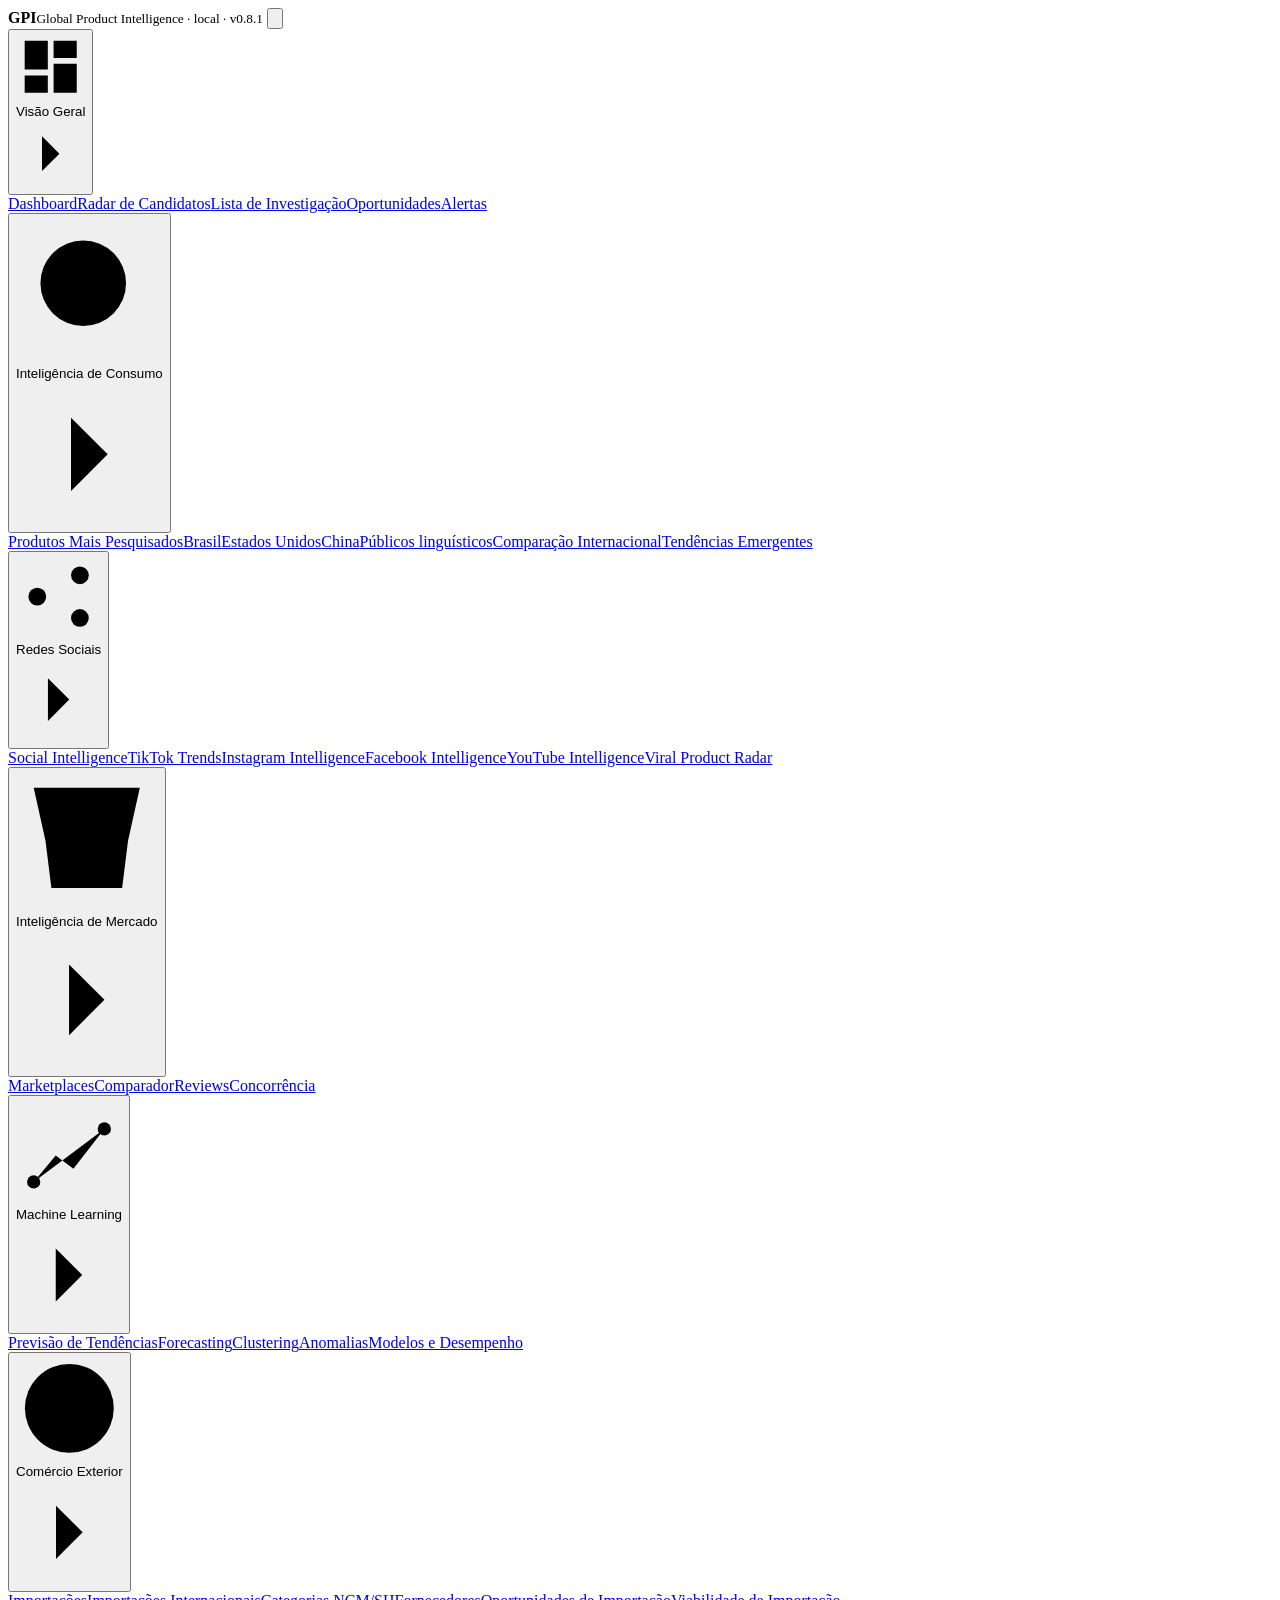
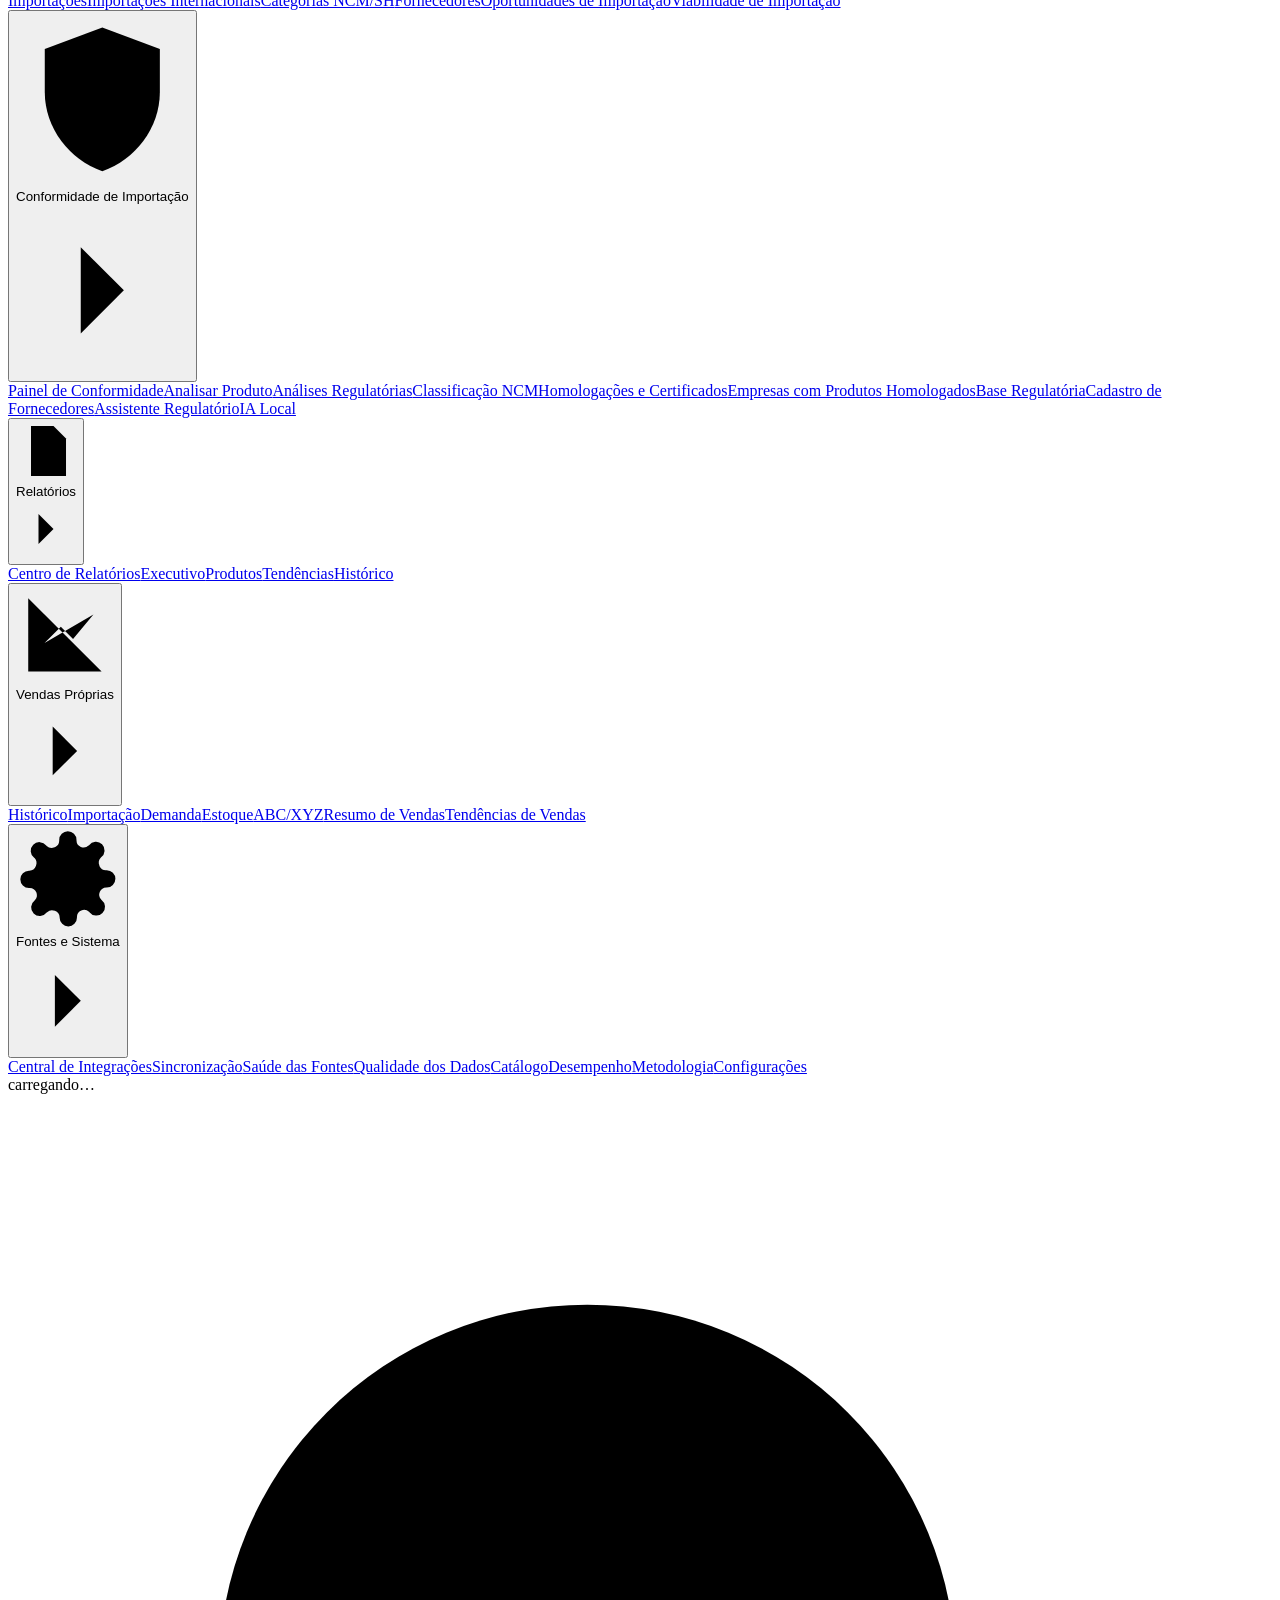
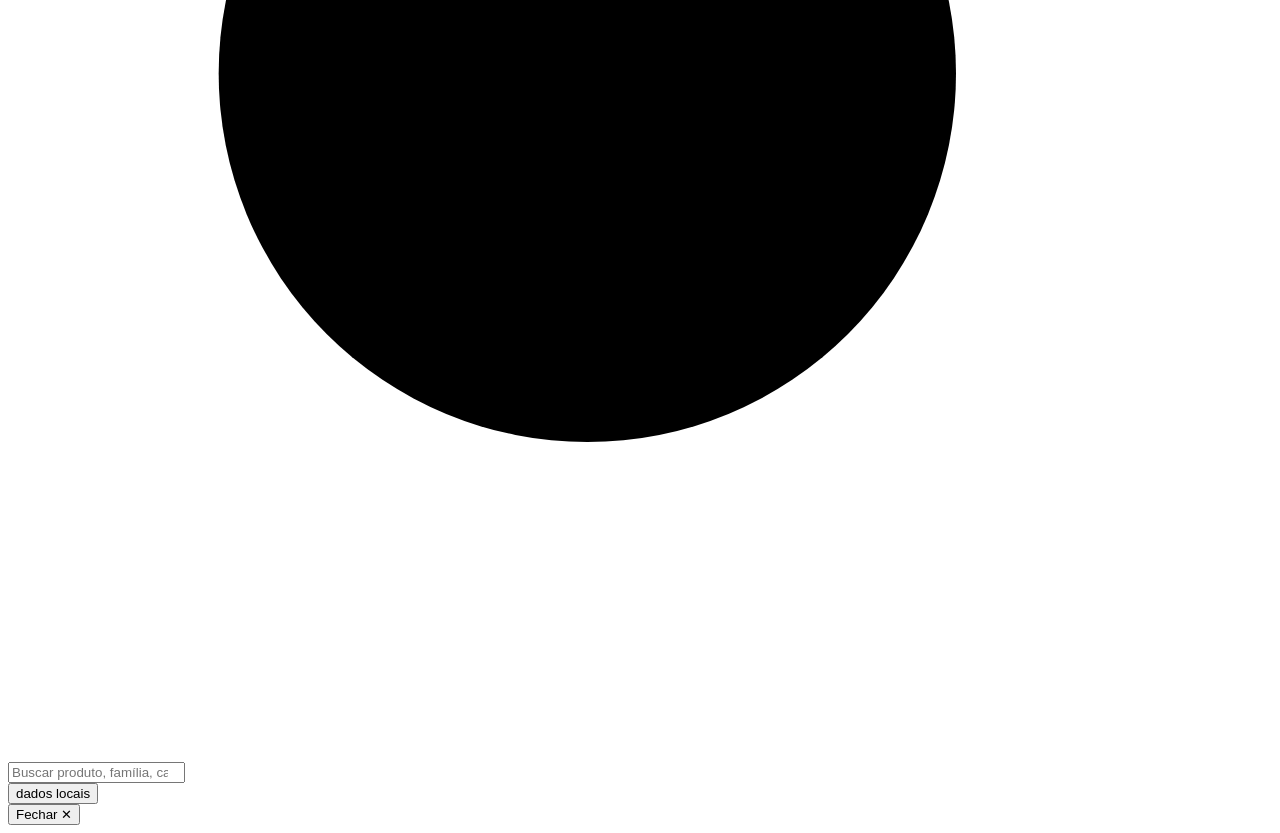
==== commit c24fc282: "Merge pull request #15 from samuelseveriano/feature/gpi-v0.8.1-market-intelligence-meta GPI v0.8.1 —" ====
--- a/frontend/index.html
+++ b/frontend/index.html
@@ -9,19 +9,19 @@
 </head>
 <body>
 <aside id="side">
-  <div class="brand"><b>GPI</b><small class="lbl">Global Product Intelligence · local · v0.8</small>
+  <div class="brand"><b>GPI</b><small class="lbl">Global Product Intelligence · local · v0.8.1</small>
     <button type="button" id="collapse" class="icon-btn" aria-label="Recolher barra lateral" aria-pressed="false" title="Recolher barra lateral">
       <svg viewBox="0 0 24 24" aria-hidden="true"><path d="M15 6 9 12l6 6"/></svg></button></div>
   <nav id="nav" aria-label="Navegação principal">
     <div class="grp" data-grp="overview">
       <button type="button" class="grp-h" id="grp-overview-h" aria-expanded="false" aria-controls="grp-overview" data-tip="Visão Geral">
         <svg class="ico" viewBox="0 0 24 24" aria-hidden="true" focusable="false"><path d="M3 13h8V3H3zM13 21h8V11h-8zM3 21h8v-6H3zM13 3v6h8V3z"/></svg><span class="lbl">Visão Geral</span><svg class="chev" viewBox="0 0 24 24" aria-hidden="true"><path d="m9 6 6 6-6 6"/></svg></button>
-      <div class="grp-b" id="grp-overview" role="region" aria-labelledby="grp-overview-h"><div class="grp-in"><a href="#dashboard" data-tip="Dashboard"><span class="lbl">Dashboard</span></a><a href="#inteligencia-oportunidades" data-tip="Inteligência de Oportunidades"><span class="lbl">Inteligência de Oportunidades</span></a><a href="#investigacoes" data-tip="Lista de Investigação"><span class="lbl">Lista de Investigação</span></a><a href="#oportunidades-consumo" data-tip="Oportunidades"><span class="lbl">Oportunidades</span></a><a href="#alertas" data-tip="Alertas"><span class="lbl">Alertas</span></a></div></div>
+      <div class="grp-b" id="grp-overview" role="region" aria-labelledby="grp-overview-h"><div class="grp-in"><a href="#dashboard" data-tip="Dashboard"><span class="lbl">Dashboard</span></a><a href="#inteligencia-oportunidades" data-tip="Radar de Candidatos"><span class="lbl">Radar de Candidatos</span></a><a href="#investigacoes" data-tip="Lista de Investigação"><span class="lbl">Lista de Investigação</span></a><a href="#oportunidades-consumo" data-tip="Oportunidades"><span class="lbl">Oportunidades</span></a><a href="#alertas" data-tip="Alertas"><span class="lbl">Alertas</span></a></div></div>
     </div>
     <div class="grp" data-grp="consumer">
       <button type="button" class="grp-h" id="grp-consumer-h" aria-expanded="false" aria-controls="grp-consumer" data-tip="Inteligência de Consumo">
         <svg class="ico" viewBox="0 0 24 24" aria-hidden="true" focusable="false"><circle cx="11" cy="11" r="7"/><path d="m21 21-4.3-4.3M8 11h6M11 8v6"/></svg><span class="lbl">Inteligência de Consumo</span><svg class="chev" viewBox="0 0 24 24" aria-hidden="true"><path d="m9 6 6 6-6 6"/></svg></button>
-      <div class="grp-b" id="grp-consumer" role="region" aria-labelledby="grp-consumer-h"><div class="grp-in"><a href="#mais-pesquisados" data-tip="Produtos Mais Pesquisados"><span class="lbl">Produtos Mais Pesquisados</span></a><a href="#consumo/BR" data-tip="Brasil"><span class="lbl">Brasil</span></a><a href="#consumo/US" data-tip="Estados Unidos"><span class="lbl">Estados Unidos</span></a><a href="#consumo/CN" data-tip="China"><span class="lbl">China</span></a><a href="#comparacao-internacional" data-tip="Comparação Internacional"><span class="lbl">Comparação Internacional</span></a><a href="#emergentes" data-tip="Tendências Emergentes"><span class="lbl">Tendências Emergentes</span></a></div></div>
+      <div class="grp-b" id="grp-consumer" role="region" aria-labelledby="grp-consumer-h"><div class="grp-in"><a href="#mais-pesquisados" data-tip="Produtos Mais Pesquisados"><span class="lbl">Produtos Mais Pesquisados</span></a><a href="#consumo/BR" data-tip="Brasil"><span class="lbl">Brasil</span></a><a href="#consumo/US" data-tip="Estados Unidos"><span class="lbl">Estados Unidos</span></a><a href="#consumo/CN" data-tip="China"><span class="lbl">China</span></a><a href="#consumo/LANG:pt" data-tip="Públicos linguísticos (Wikipédia)"><span class="lbl">Públicos linguísticos</span></a><a href="#comparacao-internacional" data-tip="Comparação Internacional"><span class="lbl">Comparação Internacional</span></a><a href="#emergentes" data-tip="Tendências Emergentes"><span class="lbl">Tendências Emergentes</span></a></div></div>
     </div>
     <div class="grp" data-grp="social">
       <button type="button" class="grp-h" id="grp-social-h" aria-expanded="false" aria-controls="grp-social" data-tip="Redes Sociais">
@@ -90,6 +90,7 @@
 <script src="/static/v07.js"></script>
 <script src="/static/v071.js"></script>
 <script src="/static/v08.js"></script>
+<script src="/static/v081.js"></script>
 <script src="/static/shell.js"></script>
 <script src="/static/app.js"></script>
 </body>
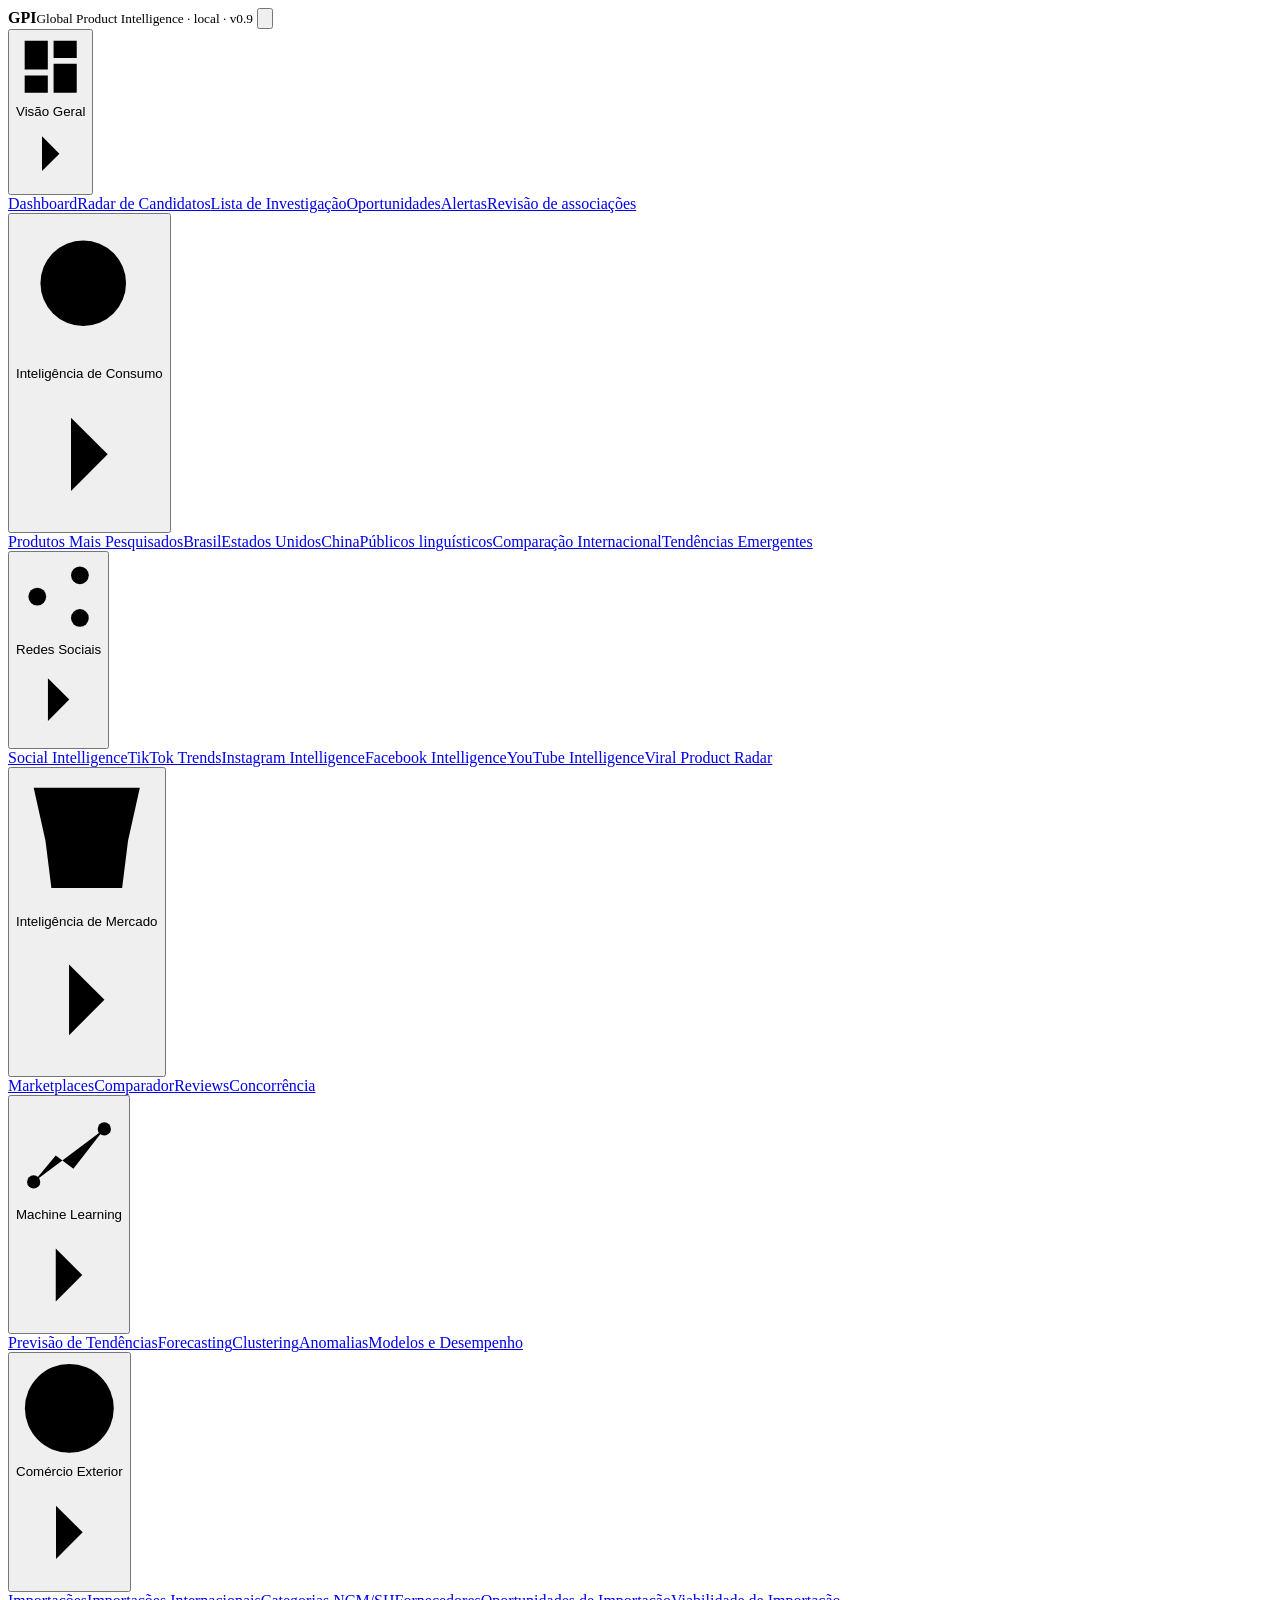
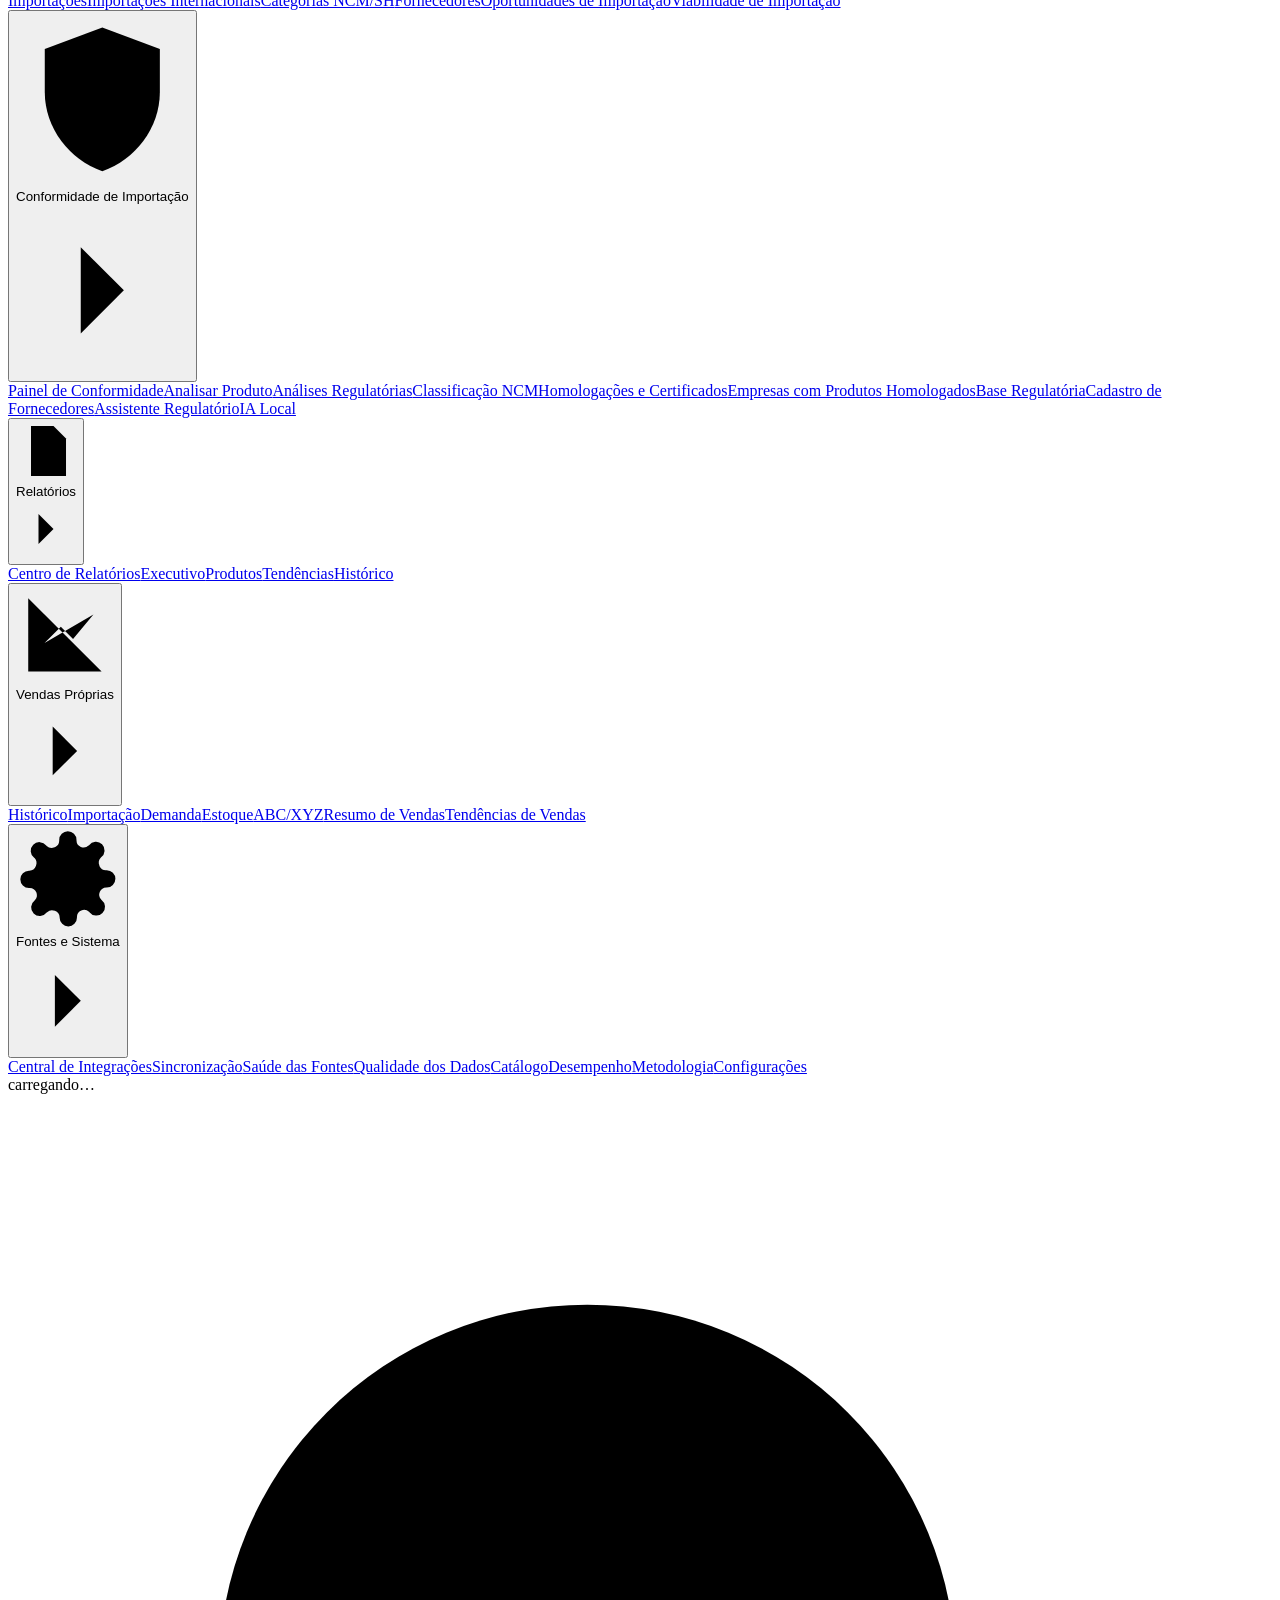
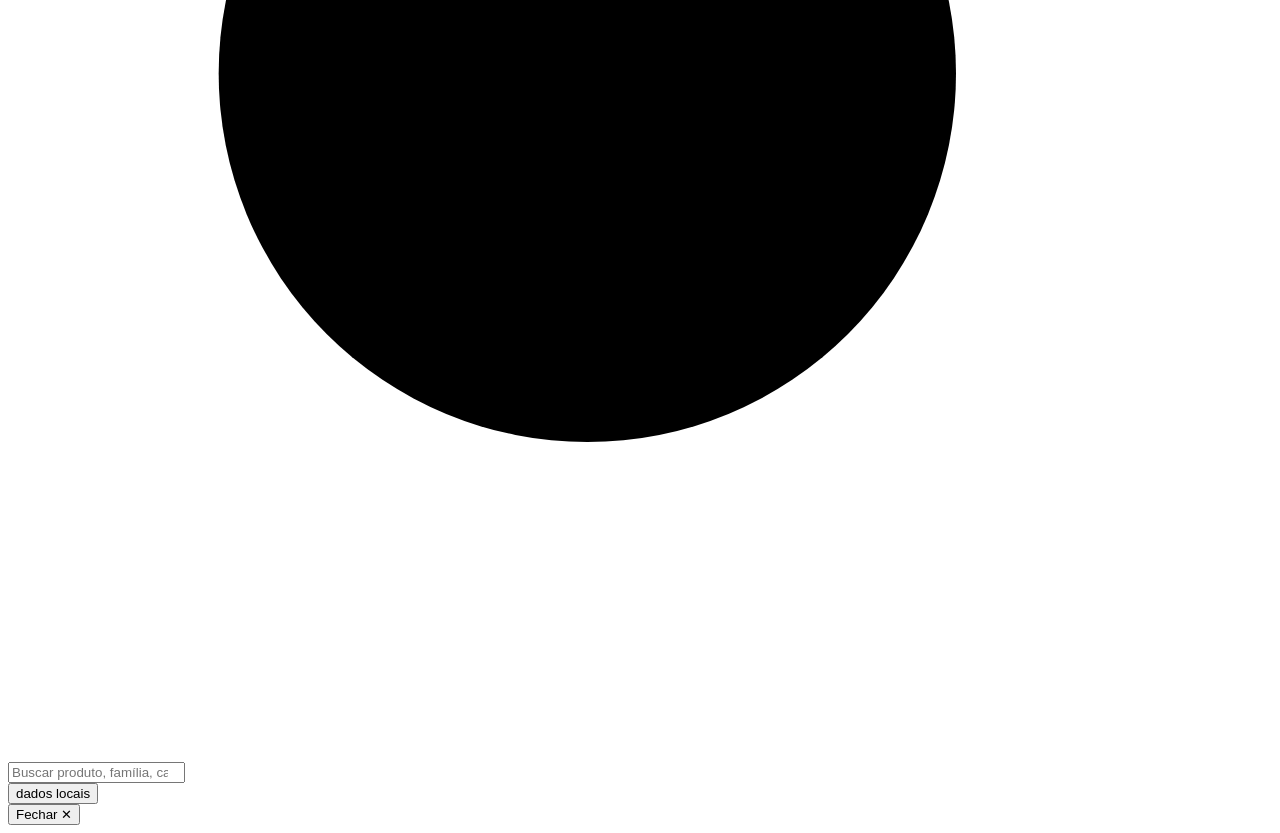
==== commit d669d0f1: "v0.9: interface (painel A–G, alertas com estado, decisão no dossiê, revisão de associações), versão " ====
--- a/frontend/index.html
+++ b/frontend/index.html
@@ -9,14 +9,14 @@
 </head>
 <body>
 <aside id="side">
-  <div class="brand"><b>GPI</b><small class="lbl">Global Product Intelligence · local · v0.8.1</small>
+  <div class="brand"><b>GPI</b><small class="lbl">Global Product Intelligence · local · v0.9</small>
     <button type="button" id="collapse" class="icon-btn" aria-label="Recolher barra lateral" aria-pressed="false" title="Recolher barra lateral">
       <svg viewBox="0 0 24 24" aria-hidden="true"><path d="M15 6 9 12l6 6"/></svg></button></div>
   <nav id="nav" aria-label="Navegação principal">
     <div class="grp" data-grp="overview">
       <button type="button" class="grp-h" id="grp-overview-h" aria-expanded="false" aria-controls="grp-overview" data-tip="Visão Geral">
         <svg class="ico" viewBox="0 0 24 24" aria-hidden="true" focusable="false"><path d="M3 13h8V3H3zM13 21h8V11h-8zM3 21h8v-6H3zM13 3v6h8V3z"/></svg><span class="lbl">Visão Geral</span><svg class="chev" viewBox="0 0 24 24" aria-hidden="true"><path d="m9 6 6 6-6 6"/></svg></button>
-      <div class="grp-b" id="grp-overview" role="region" aria-labelledby="grp-overview-h"><div class="grp-in"><a href="#dashboard" data-tip="Dashboard"><span class="lbl">Dashboard</span></a><a href="#inteligencia-oportunidades" data-tip="Radar de Candidatos"><span class="lbl">Radar de Candidatos</span></a><a href="#investigacoes" data-tip="Lista de Investigação"><span class="lbl">Lista de Investigação</span></a><a href="#oportunidades-consumo" data-tip="Oportunidades"><span class="lbl">Oportunidades</span></a><a href="#alertas" data-tip="Alertas"><span class="lbl">Alertas</span></a></div></div>
+      <div class="grp-b" id="grp-overview" role="region" aria-labelledby="grp-overview-h"><div class="grp-in"><a href="#dashboard" data-tip="Dashboard"><span class="lbl">Dashboard</span></a><a href="#inteligencia-oportunidades" data-tip="Radar de Candidatos"><span class="lbl">Radar de Candidatos</span></a><a href="#investigacoes" data-tip="Lista de Investigação"><span class="lbl">Lista de Investigação</span></a><a href="#oportunidades-consumo" data-tip="Oportunidades"><span class="lbl">Oportunidades</span></a><a href="#alertas" data-tip="Alertas"><span class="lbl">Alertas</span></a><a href="#revisao" data-tip="Revisão de associações"><span class="lbl">Revisão de associações</span></a></div></div>
     </div>
     <div class="grp" data-grp="consumer">
       <button type="button" class="grp-h" id="grp-consumer-h" aria-expanded="false" aria-controls="grp-consumer" data-tip="Inteligência de Consumo">
@@ -91,6 +91,7 @@
 <script src="/static/v071.js"></script>
 <script src="/static/v08.js"></script>
 <script src="/static/v081.js"></script>
+<script src="/static/v09.js"></script>
 <script src="/static/shell.js"></script>
 <script src="/static/app.js"></script>
 </body>
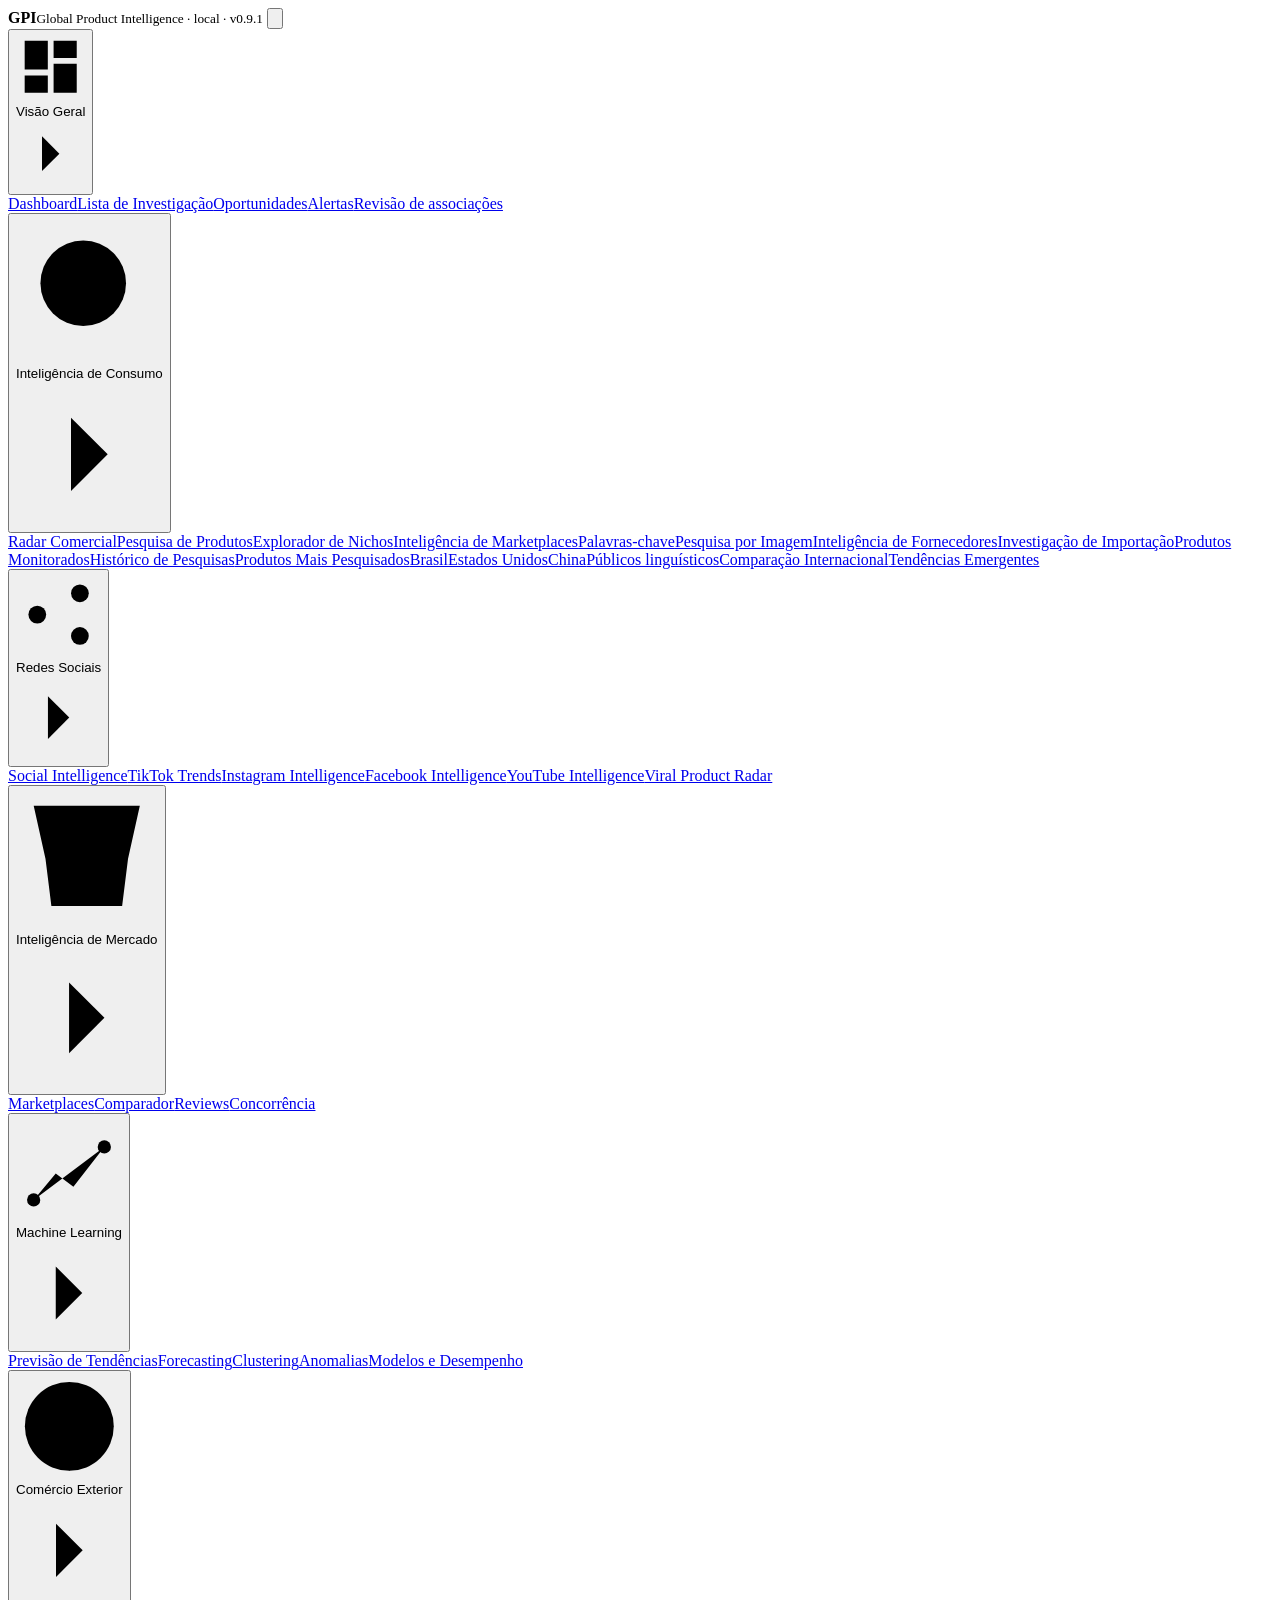
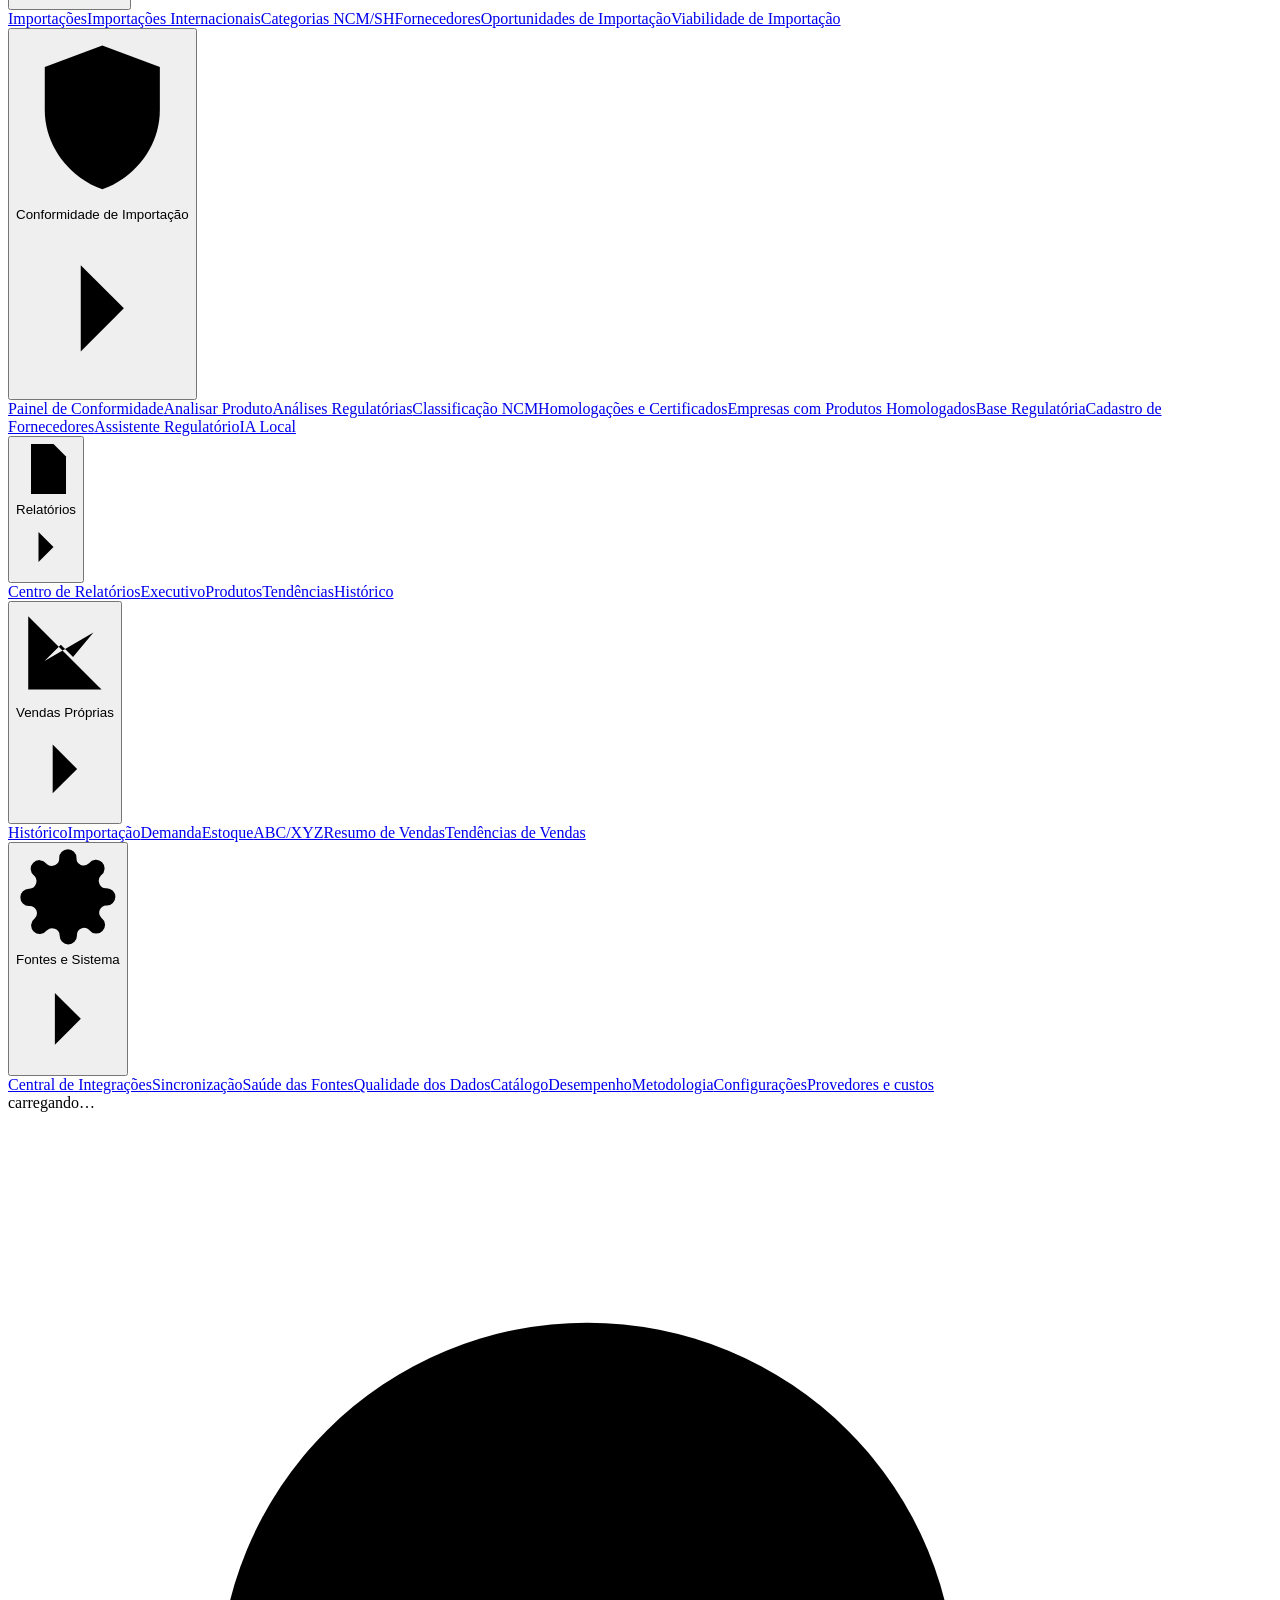
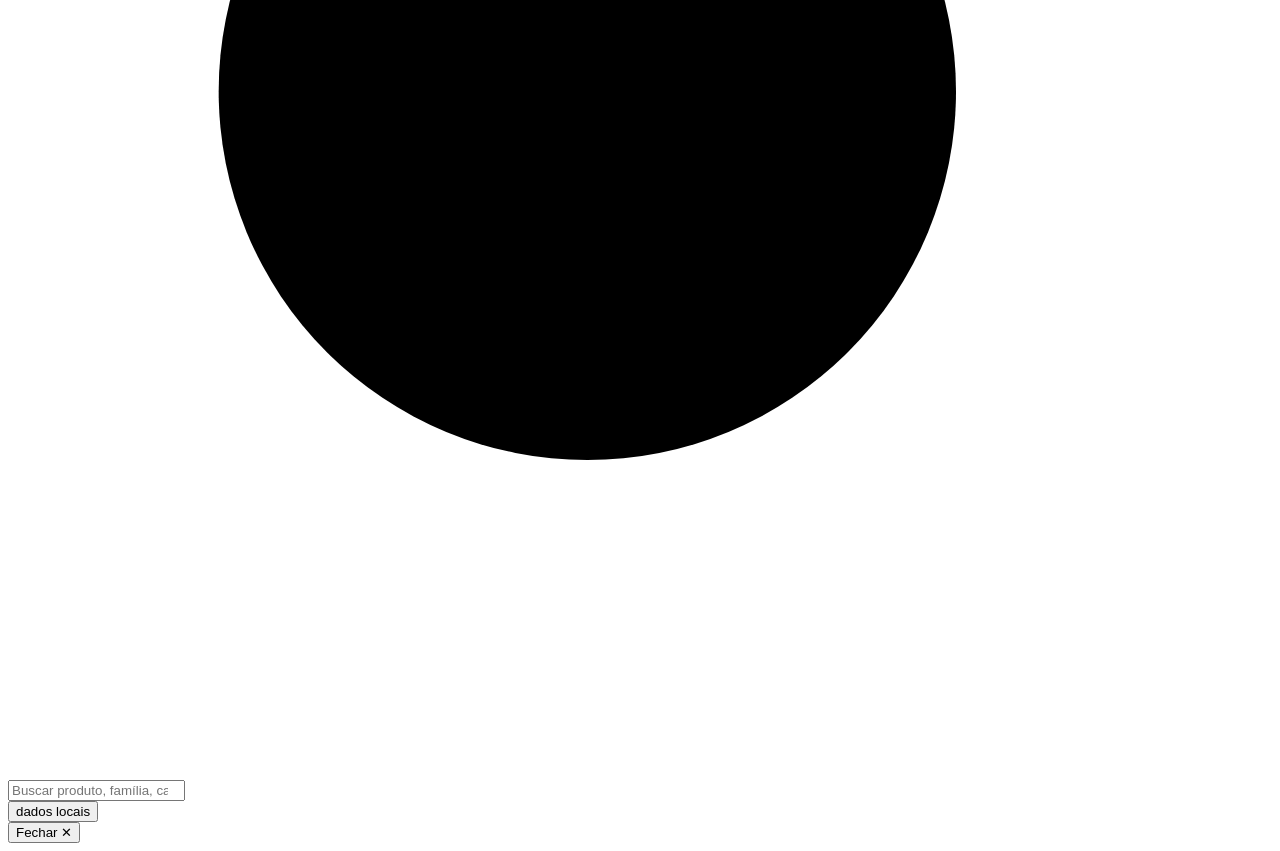
==== commit 0204fbcc: "v0.9.1 — Product Intelligence Suite (somente ferramentas gratuitas) Pesquisa de Produtos (rápida/com" ====
--- a/frontend/index.html
+++ b/frontend/index.html
@@ -9,19 +9,19 @@
 </head>
 <body>
 <aside id="side">
-  <div class="brand"><b>GPI</b><small class="lbl">Global Product Intelligence · local · v0.9</small>
+  <div class="brand"><b>GPI</b><small class="lbl">Global Product Intelligence · local · v0.9.1</small>
     <button type="button" id="collapse" class="icon-btn" aria-label="Recolher barra lateral" aria-pressed="false" title="Recolher barra lateral">
       <svg viewBox="0 0 24 24" aria-hidden="true"><path d="M15 6 9 12l6 6"/></svg></button></div>
   <nav id="nav" aria-label="Navegação principal">
     <div class="grp" data-grp="overview">
       <button type="button" class="grp-h" id="grp-overview-h" aria-expanded="false" aria-controls="grp-overview" data-tip="Visão Geral">
         <svg class="ico" viewBox="0 0 24 24" aria-hidden="true" focusable="false"><path d="M3 13h8V3H3zM13 21h8V11h-8zM3 21h8v-6H3zM13 3v6h8V3z"/></svg><span class="lbl">Visão Geral</span><svg class="chev" viewBox="0 0 24 24" aria-hidden="true"><path d="m9 6 6 6-6 6"/></svg></button>
-      <div class="grp-b" id="grp-overview" role="region" aria-labelledby="grp-overview-h"><div class="grp-in"><a href="#dashboard" data-tip="Dashboard"><span class="lbl">Dashboard</span></a><a href="#inteligencia-oportunidades" data-tip="Radar de Candidatos"><span class="lbl">Radar de Candidatos</span></a><a href="#investigacoes" data-tip="Lista de Investigação"><span class="lbl">Lista de Investigação</span></a><a href="#oportunidades-consumo" data-tip="Oportunidades"><span class="lbl">Oportunidades</span></a><a href="#alertas" data-tip="Alertas"><span class="lbl">Alertas</span></a><a href="#revisao" data-tip="Revisão de associações"><span class="lbl">Revisão de associações</span></a></div></div>
+      <div class="grp-b" id="grp-overview" role="region" aria-labelledby="grp-overview-h"><div class="grp-in"><a href="#dashboard" data-tip="Dashboard"><span class="lbl">Dashboard</span></a><a href="#investigacoes" data-tip="Lista de Investigação"><span class="lbl">Lista de Investigação</span></a><a href="#oportunidades-consumo" data-tip="Oportunidades"><span class="lbl">Oportunidades</span></a><a href="#alertas" data-tip="Alertas"><span class="lbl">Alertas</span></a><a href="#revisao" data-tip="Revisão de associações"><span class="lbl">Revisão de associações</span></a></div></div>
     </div>
     <div class="grp" data-grp="consumer">
       <button type="button" class="grp-h" id="grp-consumer-h" aria-expanded="false" aria-controls="grp-consumer" data-tip="Inteligência de Consumo">
         <svg class="ico" viewBox="0 0 24 24" aria-hidden="true" focusable="false"><circle cx="11" cy="11" r="7"/><path d="m21 21-4.3-4.3M8 11h6M11 8v6"/></svg><span class="lbl">Inteligência de Consumo</span><svg class="chev" viewBox="0 0 24 24" aria-hidden="true"><path d="m9 6 6 6-6 6"/></svg></button>
-      <div class="grp-b" id="grp-consumer" role="region" aria-labelledby="grp-consumer-h"><div class="grp-in"><a href="#mais-pesquisados" data-tip="Produtos Mais Pesquisados"><span class="lbl">Produtos Mais Pesquisados</span></a><a href="#consumo/BR" data-tip="Brasil"><span class="lbl">Brasil</span></a><a href="#consumo/US" data-tip="Estados Unidos"><span class="lbl">Estados Unidos</span></a><a href="#consumo/CN" data-tip="China"><span class="lbl">China</span></a><a href="#consumo/LANG:pt" data-tip="Públicos linguísticos (Wikipédia)"><span class="lbl">Públicos linguísticos</span></a><a href="#comparacao-internacional" data-tip="Comparação Internacional"><span class="lbl">Comparação Internacional</span></a><a href="#emergentes" data-tip="Tendências Emergentes"><span class="lbl">Tendências Emergentes</span></a></div></div>
+      <div class="grp-b" id="grp-consumer" role="region" aria-labelledby="grp-consumer-h"><div class="grp-in"><a href="#inteligencia-oportunidades" data-tip="Radar Comercial"><span class="lbl">Radar Comercial</span></a><a href="#pesquisa-produtos" data-tip="Pesquisa de Produtos"><span class="lbl">Pesquisa de Produtos</span></a><a href="#nichos" data-tip="Explorador de Nichos"><span class="lbl">Explorador de Nichos</span></a><a href="#mkt-intel" data-tip="Inteligência de Marketplaces"><span class="lbl">Inteligência de Marketplaces</span></a><a href="#palavras-chave" data-tip="Palavras-chave"><span class="lbl">Palavras-chave</span></a><a href="#pesquisa-imagem" data-tip="Pesquisa por Imagem"><span class="lbl">Pesquisa por Imagem</span></a><a href="#fornecedores-intel" data-tip="Inteligência de Fornecedores"><span class="lbl">Inteligência de Fornecedores</span></a><a href="#importacao-intel" data-tip="Investigação de Importação"><span class="lbl">Investigação de Importação</span></a><a href="#monitorados" data-tip="Produtos Monitorados"><span class="lbl">Produtos Monitorados</span></a><a href="#historico-pesquisas" data-tip="Histórico de Pesquisas"><span class="lbl">Histórico de Pesquisas</span></a><a href="#mais-pesquisados" data-tip="Produtos Mais Pesquisados"><span class="lbl">Produtos Mais Pesquisados</span></a><a href="#consumo/BR" data-tip="Brasil"><span class="lbl">Brasil</span></a><a href="#consumo/US" data-tip="Estados Unidos"><span class="lbl">Estados Unidos</span></a><a href="#consumo/CN" data-tip="China"><span class="lbl">China</span></a><a href="#consumo/LANG:pt" data-tip="Públicos linguísticos (Wikipédia)"><span class="lbl">Públicos linguísticos</span></a><a href="#comparacao-internacional" data-tip="Comparação Internacional"><span class="lbl">Comparação Internacional</span></a><a href="#emergentes" data-tip="Tendências Emergentes"><span class="lbl">Tendências Emergentes</span></a></div></div>
     </div>
     <div class="grp" data-grp="social">
       <button type="button" class="grp-h" id="grp-social-h" aria-expanded="false" aria-controls="grp-social" data-tip="Redes Sociais">
@@ -61,7 +61,7 @@
     <div class="grp" data-grp="system">
       <button type="button" class="grp-h" id="grp-system-h" aria-expanded="false" aria-controls="grp-system" data-tip="Fontes e Sistema">
         <svg class="ico" viewBox="0 0 24 24" aria-hidden="true" focusable="false"><circle cx="12" cy="12" r="3"/><path d="M19.4 15a1.7 1.7 0 0 0 .3 1.8l.1.1a2 2 0 1 1-2.8 2.8l-.1-.1a1.7 1.7 0 0 0-1.8-.3 1.7 1.7 0 0 0-1 1.5V21a2 2 0 1 1-4 0v-.1a1.7 1.7 0 0 0-1.1-1.5 1.7 1.7 0 0 0-1.8.3l-.1.1a2 2 0 1 1-2.8-2.8l.1-.1a1.7 1.7 0 0 0 .3-1.8 1.7 1.7 0 0 0-1.5-1H3a2 2 0 1 1 0-4h.1a1.7 1.7 0 0 0 1.5-1.1 1.7 1.7 0 0 0-.3-1.8l-.1-.1a2 2 0 1 1 2.8-2.8l.1.1a1.7 1.7 0 0 0 1.8.3H9a1.7 1.7 0 0 0 1-1.5V3a2 2 0 1 1 4 0v.1a1.7 1.7 0 0 0 1 1.5 1.7 1.7 0 0 0 1.8-.3l.1-.1a2 2 0 1 1 2.8 2.8l-.1.1a1.7 1.7 0 0 0-.3 1.8V9a1.7 1.7 0 0 0 1.5 1H21a2 2 0 1 1 0 4h-.1a1.7 1.7 0 0 0-1.5 1z"/></svg><span class="lbl">Fontes e Sistema</span><svg class="chev" viewBox="0 0 24 24" aria-hidden="true"><path d="m9 6 6 6-6 6"/></svg></button>
-      <div class="grp-b" id="grp-system" role="region" aria-labelledby="grp-system-h"><div class="grp-in"><a href="#integracoes" data-tip="Central de Integrações"><span class="lbl">Central de Integrações</span></a><a href="#sincronizacao" data-tip="Sincronização"><span class="lbl">Sincronização</span></a><a href="#fontes" data-tip="Saúde das Fontes"><span class="lbl">Saúde das Fontes</span></a><a href="#qualidade-dados" data-tip="Qualidade dos Dados"><span class="lbl">Qualidade dos Dados</span></a><a href="#catalogo" data-tip="Catálogo"><span class="lbl">Catálogo</span></a><a href="#desempenho" data-tip="Desempenho"><span class="lbl">Desempenho</span></a><a href="#metodologia" data-tip="Metodologia"><span class="lbl">Metodologia</span></a><a href="#configuracoes" data-tip="Configurações"><span class="lbl">Configurações</span></a></div></div>
+      <div class="grp-b" id="grp-system" role="region" aria-labelledby="grp-system-h"><div class="grp-in"><a href="#integracoes" data-tip="Central de Integrações"><span class="lbl">Central de Integrações</span></a><a href="#sincronizacao" data-tip="Sincronização"><span class="lbl">Sincronização</span></a><a href="#fontes" data-tip="Saúde das Fontes"><span class="lbl">Saúde das Fontes</span></a><a href="#qualidade-dados" data-tip="Qualidade dos Dados"><span class="lbl">Qualidade dos Dados</span></a><a href="#catalogo" data-tip="Catálogo"><span class="lbl">Catálogo</span></a><a href="#desempenho" data-tip="Desempenho"><span class="lbl">Desempenho</span></a><a href="#metodologia" data-tip="Metodologia"><span class="lbl">Metodologia</span></a><a href="#configuracoes" data-tip="Configurações"><span class="lbl">Configurações</span></a><a href="#suite-config" data-tip="Provedores e custos"><span class="lbl">Provedores e custos</span></a></div></div>
     </div>
   </nav>
   <div class="side-foot lbl" id="foot">carregando…</div>
@@ -92,6 +92,7 @@
 <script src="/static/v08.js"></script>
 <script src="/static/v081.js"></script>
 <script src="/static/v09.js"></script>
+<script src="/static/v091.js"></script>
 <script src="/static/shell.js"></script>
 <script src="/static/app.js"></script>
 </body>
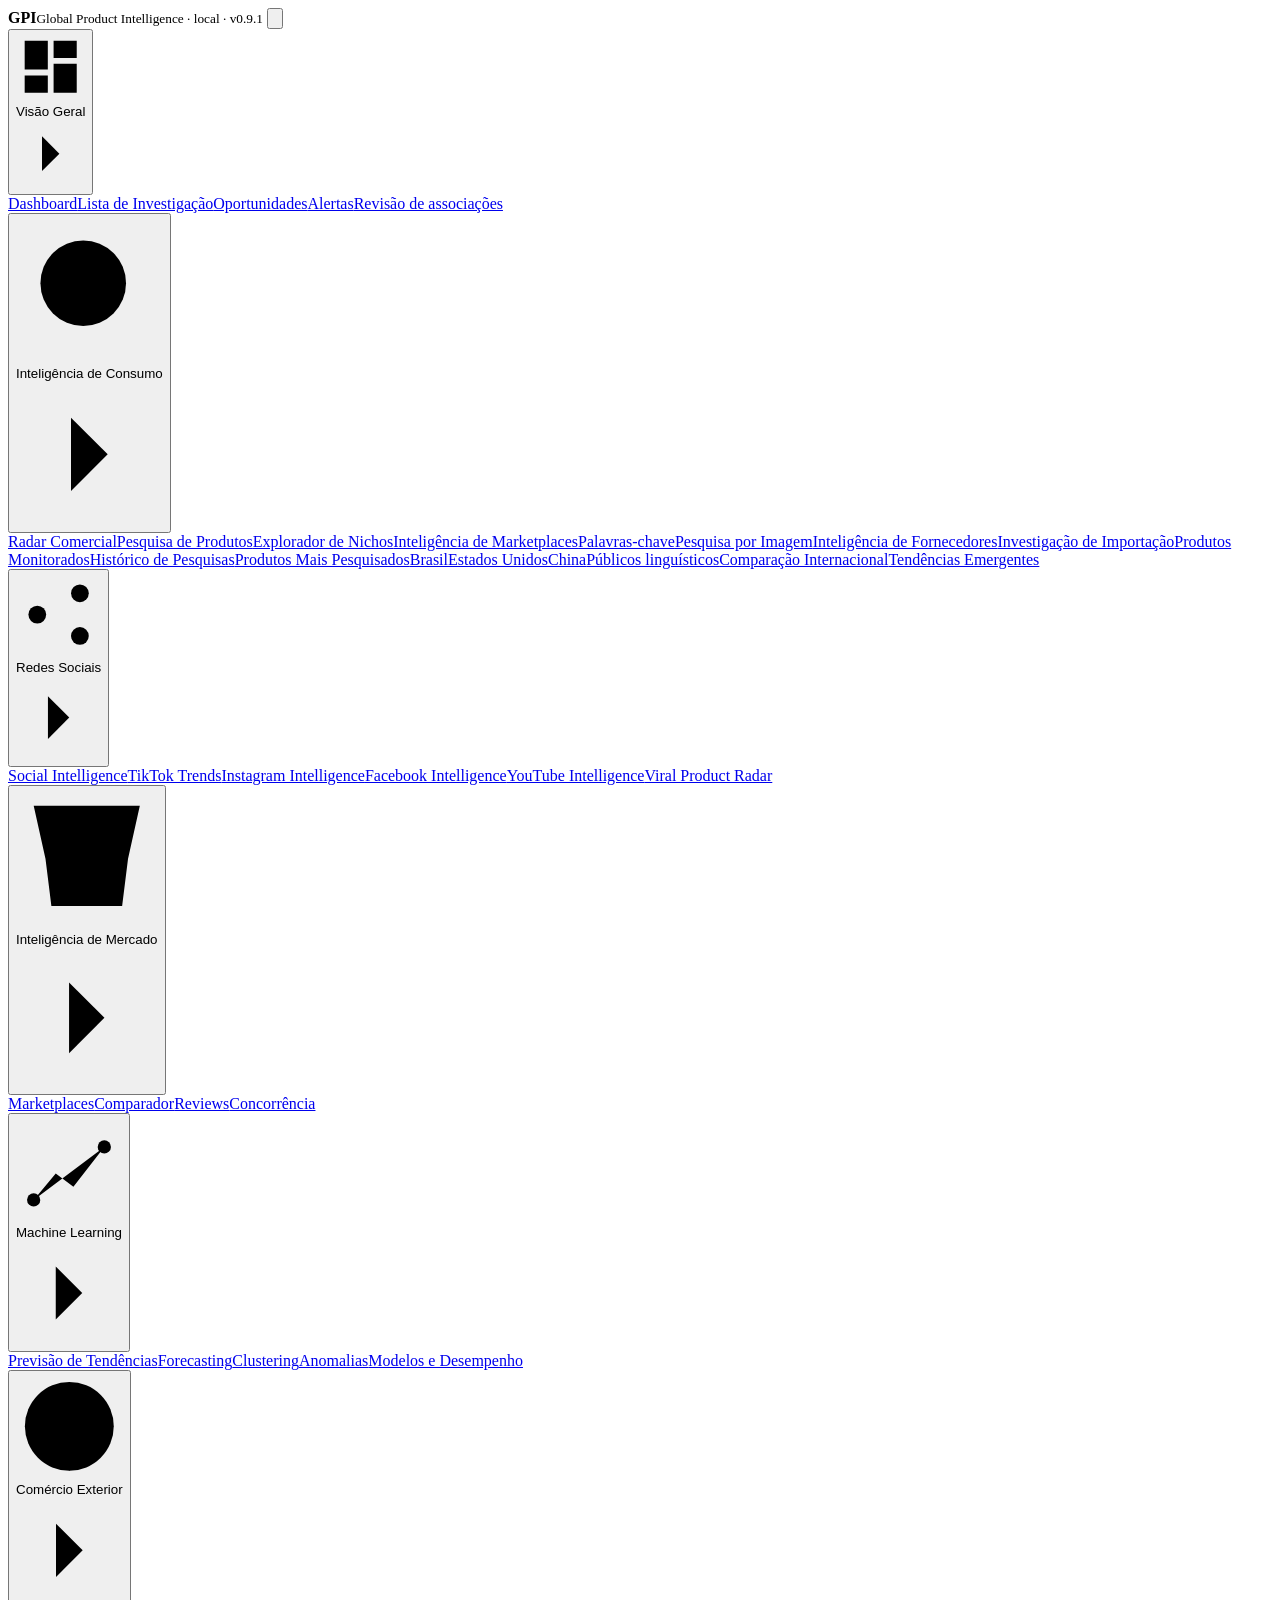
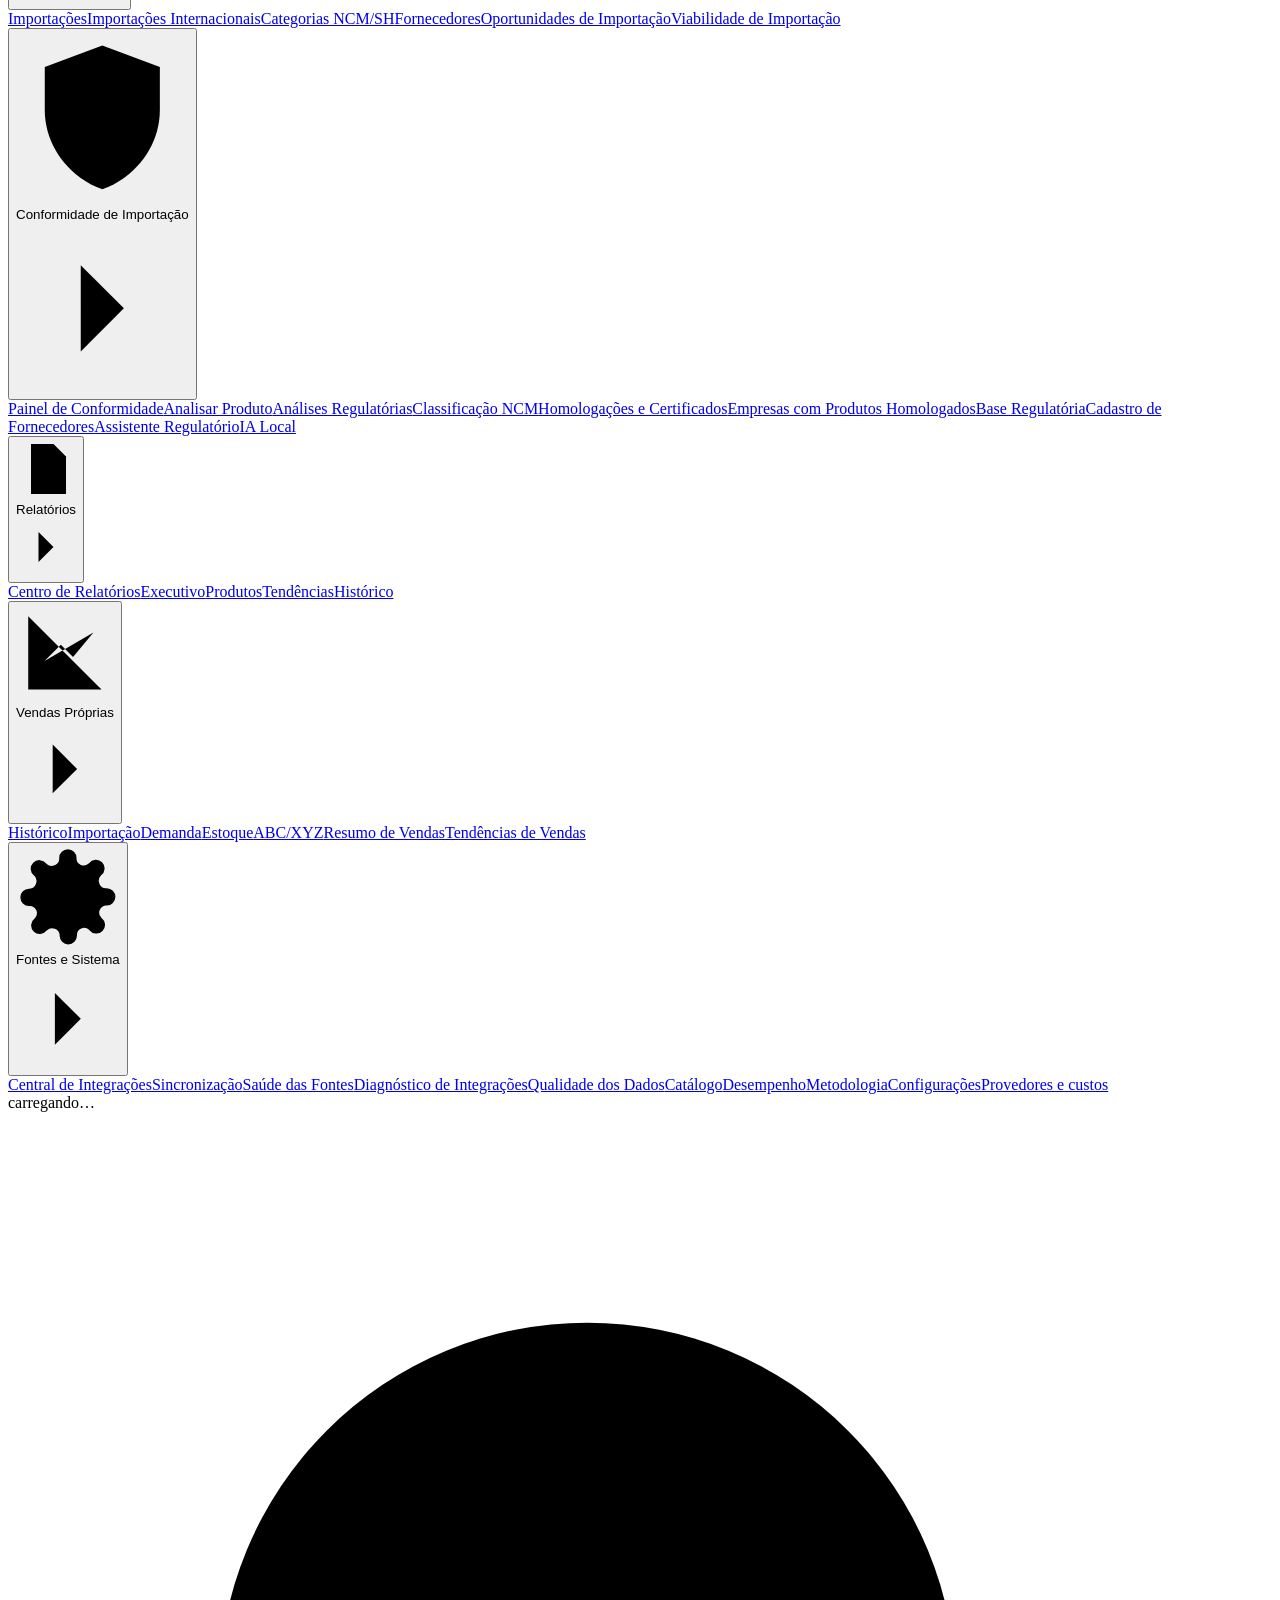
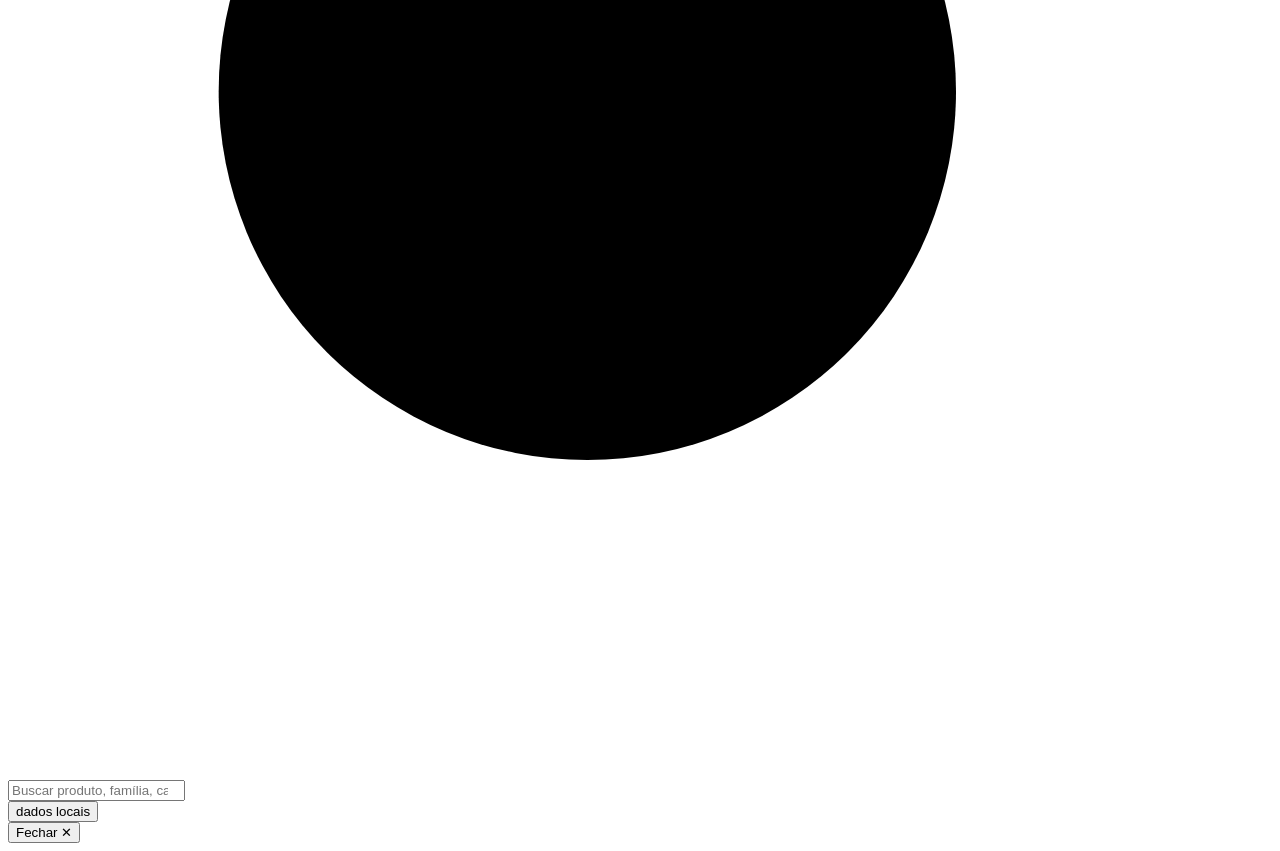
==== commit 5f30945d: "v0.9.1 (correções finais PR #18) — coberturas, erros HTTP, mercados, diagnóstico, Mercado Livre, cac" ====
--- a/frontend/index.html
+++ b/frontend/index.html
@@ -61,7 +61,7 @@
     <div class="grp" data-grp="system">
       <button type="button" class="grp-h" id="grp-system-h" aria-expanded="false" aria-controls="grp-system" data-tip="Fontes e Sistema">
         <svg class="ico" viewBox="0 0 24 24" aria-hidden="true" focusable="false"><circle cx="12" cy="12" r="3"/><path d="M19.4 15a1.7 1.7 0 0 0 .3 1.8l.1.1a2 2 0 1 1-2.8 2.8l-.1-.1a1.7 1.7 0 0 0-1.8-.3 1.7 1.7 0 0 0-1 1.5V21a2 2 0 1 1-4 0v-.1a1.7 1.7 0 0 0-1.1-1.5 1.7 1.7 0 0 0-1.8.3l-.1.1a2 2 0 1 1-2.8-2.8l.1-.1a1.7 1.7 0 0 0 .3-1.8 1.7 1.7 0 0 0-1.5-1H3a2 2 0 1 1 0-4h.1a1.7 1.7 0 0 0 1.5-1.1 1.7 1.7 0 0 0-.3-1.8l-.1-.1a2 2 0 1 1 2.8-2.8l.1.1a1.7 1.7 0 0 0 1.8.3H9a1.7 1.7 0 0 0 1-1.5V3a2 2 0 1 1 4 0v.1a1.7 1.7 0 0 0 1 1.5 1.7 1.7 0 0 0 1.8-.3l.1-.1a2 2 0 1 1 2.8 2.8l-.1.1a1.7 1.7 0 0 0-.3 1.8V9a1.7 1.7 0 0 0 1.5 1H21a2 2 0 1 1 0 4h-.1a1.7 1.7 0 0 0-1.5 1z"/></svg><span class="lbl">Fontes e Sistema</span><svg class="chev" viewBox="0 0 24 24" aria-hidden="true"><path d="m9 6 6 6-6 6"/></svg></button>
-      <div class="grp-b" id="grp-system" role="region" aria-labelledby="grp-system-h"><div class="grp-in"><a href="#integracoes" data-tip="Central de Integrações"><span class="lbl">Central de Integrações</span></a><a href="#sincronizacao" data-tip="Sincronização"><span class="lbl">Sincronização</span></a><a href="#fontes" data-tip="Saúde das Fontes"><span class="lbl">Saúde das Fontes</span></a><a href="#qualidade-dados" data-tip="Qualidade dos Dados"><span class="lbl">Qualidade dos Dados</span></a><a href="#catalogo" data-tip="Catálogo"><span class="lbl">Catálogo</span></a><a href="#desempenho" data-tip="Desempenho"><span class="lbl">Desempenho</span></a><a href="#metodologia" data-tip="Metodologia"><span class="lbl">Metodologia</span></a><a href="#configuracoes" data-tip="Configurações"><span class="lbl">Configurações</span></a><a href="#suite-config" data-tip="Provedores e custos"><span class="lbl">Provedores e custos</span></a></div></div>
+      <div class="grp-b" id="grp-system" role="region" aria-labelledby="grp-system-h"><div class="grp-in"><a href="#integracoes" data-tip="Central de Integrações"><span class="lbl">Central de Integrações</span></a><a href="#sincronizacao" data-tip="Sincronização"><span class="lbl">Sincronização</span></a><a href="#fontes" data-tip="Saúde das Fontes"><span class="lbl">Saúde das Fontes</span></a><a href="#diagnostico-integracoes" data-tip="Diagnóstico de Integrações"><span class="lbl">Diagnóstico de Integrações</span></a><a href="#qualidade-dados" data-tip="Qualidade dos Dados"><span class="lbl">Qualidade dos Dados</span></a><a href="#catalogo" data-tip="Catálogo"><span class="lbl">Catálogo</span></a><a href="#desempenho" data-tip="Desempenho"><span class="lbl">Desempenho</span></a><a href="#metodologia" data-tip="Metodologia"><span class="lbl">Metodologia</span></a><a href="#configuracoes" data-tip="Configurações"><span class="lbl">Configurações</span></a><a href="#suite-config" data-tip="Provedores e custos"><span class="lbl">Provedores e custos</span></a></div></div>
     </div>
   </nav>
   <div class="side-foot lbl" id="foot">carregando…</div>
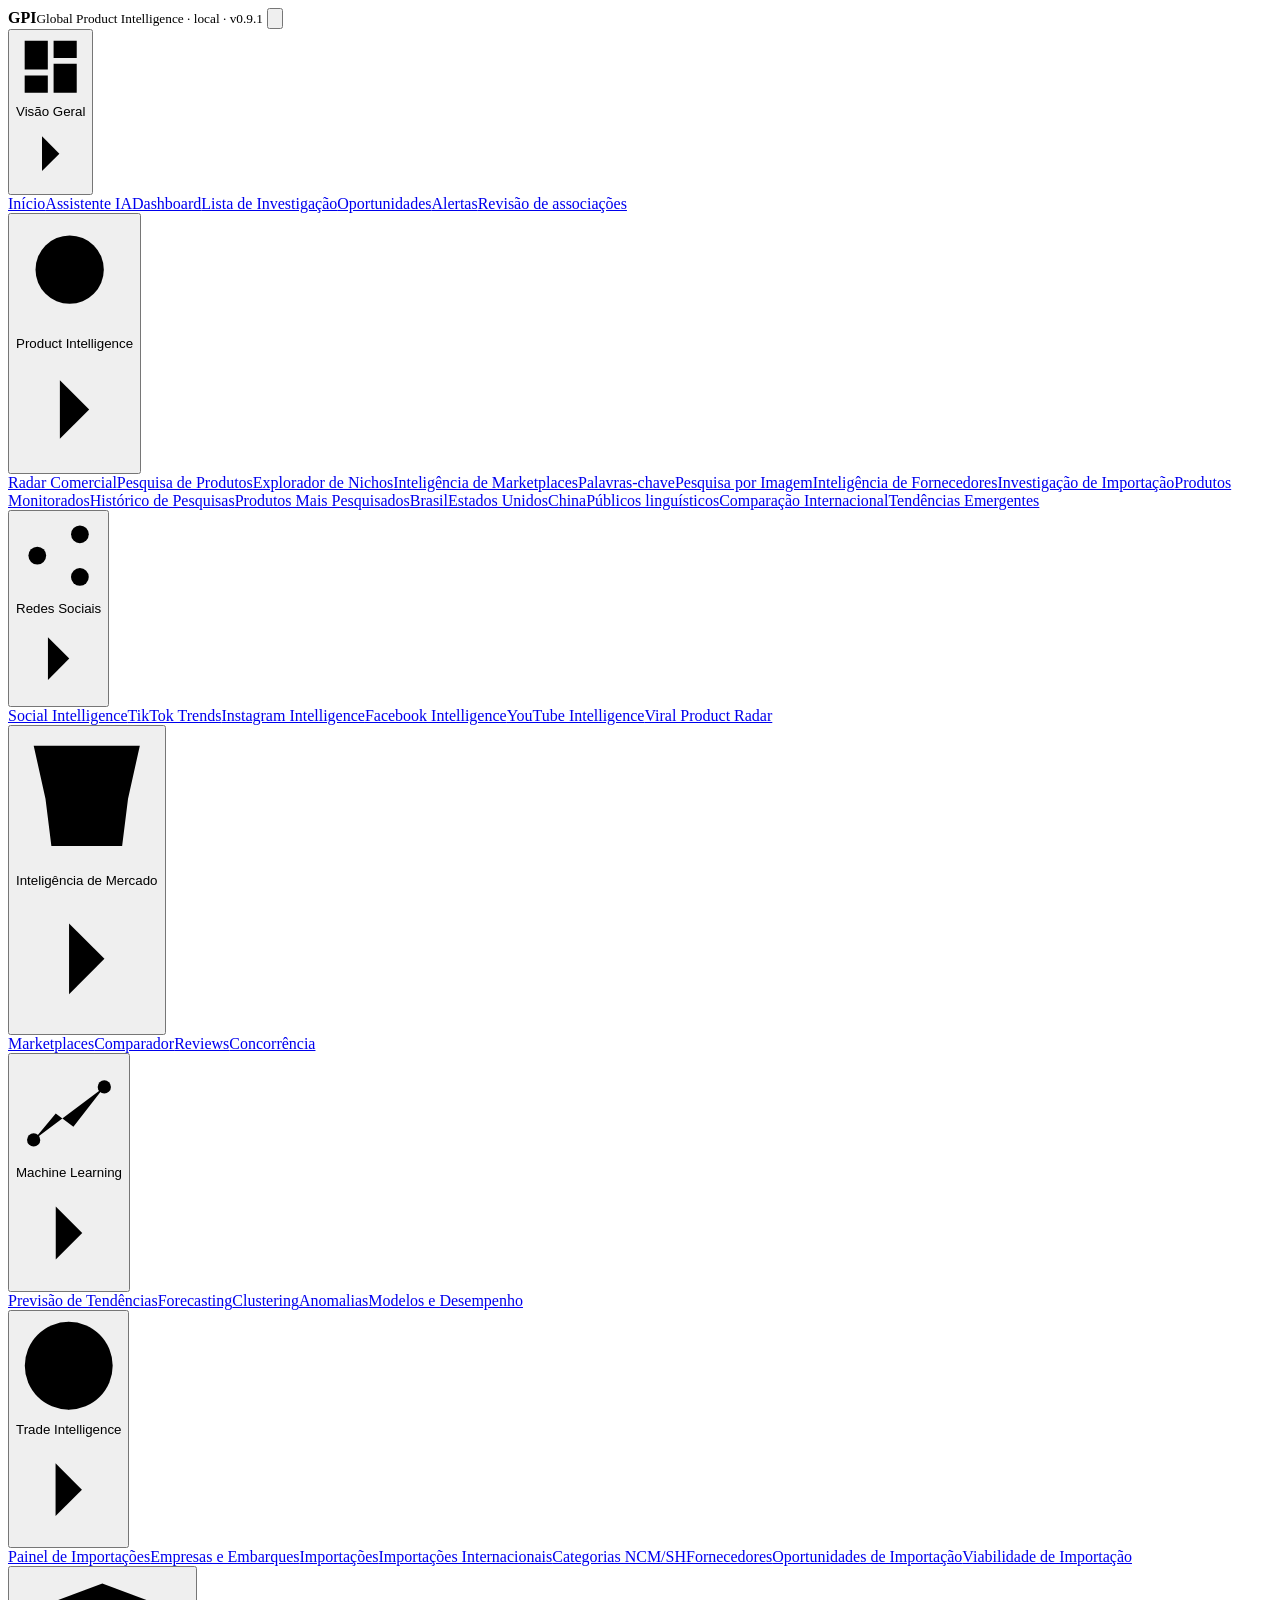
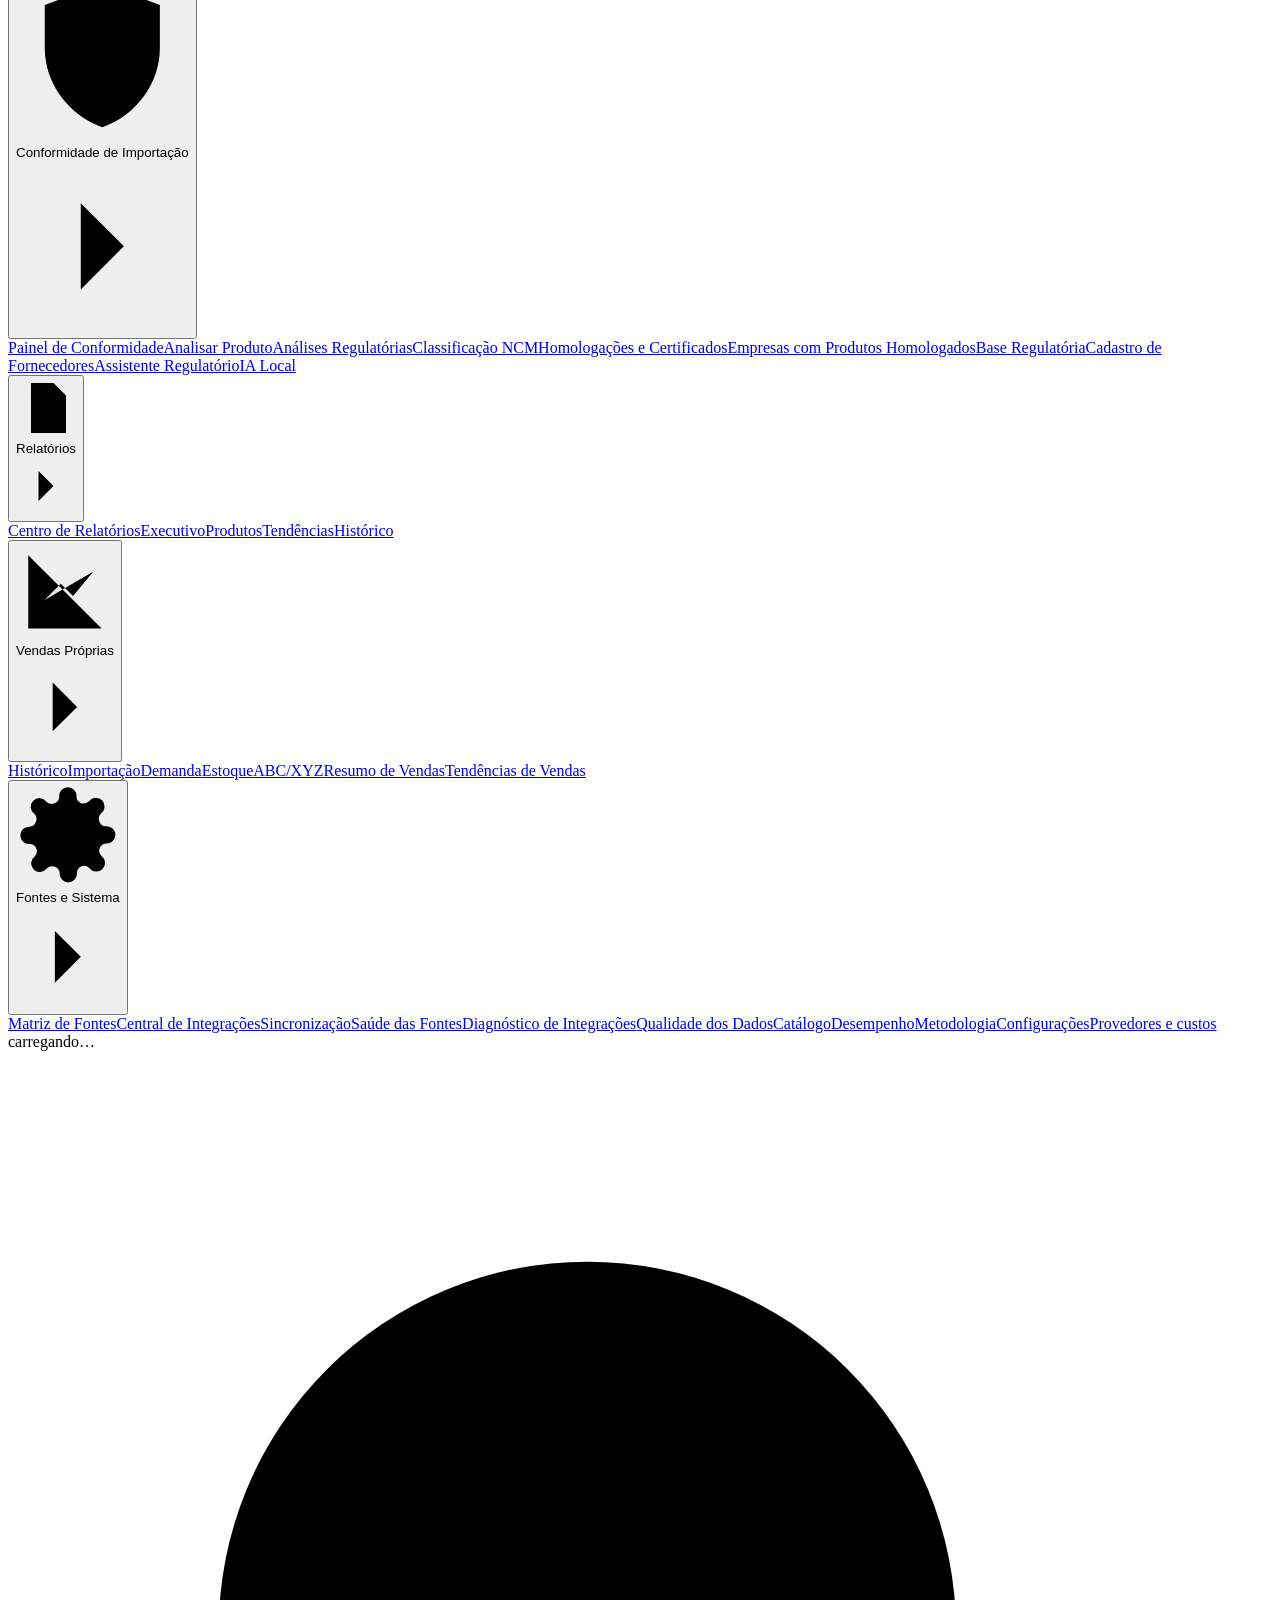
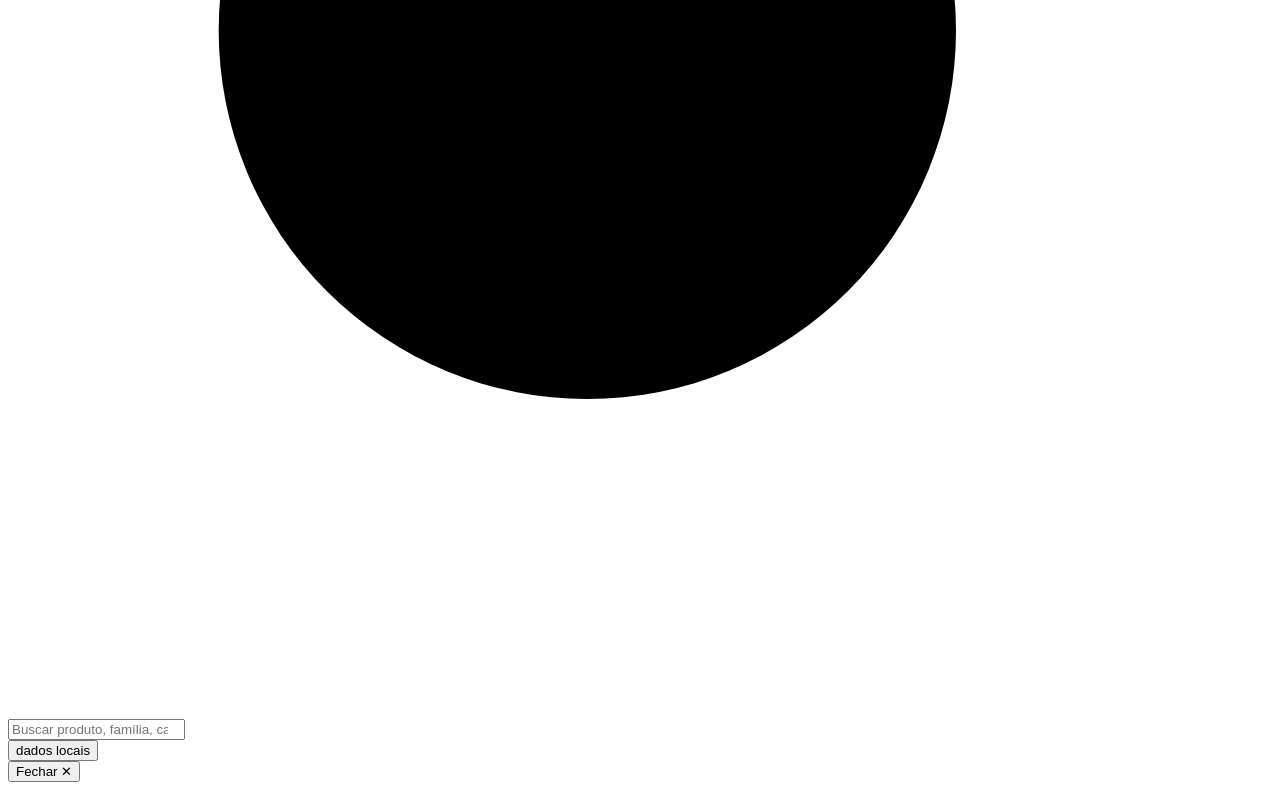
==== commit ef3876c7: "Trade + Product Intelligence: comércio exterior por classificação × país, embarques documentados, pá" ====
--- a/frontend/index.html
+++ b/frontend/index.html
@@ -16,11 +16,11 @@
     <div class="grp" data-grp="overview">
       <button type="button" class="grp-h" id="grp-overview-h" aria-expanded="false" aria-controls="grp-overview" data-tip="Visão Geral">
         <svg class="ico" viewBox="0 0 24 24" aria-hidden="true" focusable="false"><path d="M3 13h8V3H3zM13 21h8V11h-8zM3 21h8v-6H3zM13 3v6h8V3z"/></svg><span class="lbl">Visão Geral</span><svg class="chev" viewBox="0 0 24 24" aria-hidden="true"><path d="m9 6 6 6-6 6"/></svg></button>
-      <div class="grp-b" id="grp-overview" role="region" aria-labelledby="grp-overview-h"><div class="grp-in"><a href="#dashboard" data-tip="Dashboard"><span class="lbl">Dashboard</span></a><a href="#investigacoes" data-tip="Lista de Investigação"><span class="lbl">Lista de Investigação</span></a><a href="#oportunidades-consumo" data-tip="Oportunidades"><span class="lbl">Oportunidades</span></a><a href="#alertas" data-tip="Alertas"><span class="lbl">Alertas</span></a><a href="#revisao" data-tip="Revisão de associações"><span class="lbl">Revisão de associações</span></a></div></div>
+      <div class="grp-b" id="grp-overview" role="region" aria-labelledby="grp-overview-h"><div class="grp-in"><a href="#inicio" data-tip="Início"><span class="lbl">Início</span></a><a href="#assistente" data-tip="Assistente IA"><span class="lbl">Assistente IA</span></a><a href="#dashboard" data-tip="Dashboard"><span class="lbl">Dashboard</span></a><a href="#investigacoes" data-tip="Lista de Investigação"><span class="lbl">Lista de Investigação</span></a><a href="#oportunidades-consumo" data-tip="Oportunidades"><span class="lbl">Oportunidades</span></a><a href="#alertas" data-tip="Alertas"><span class="lbl">Alertas</span></a><a href="#revisao" data-tip="Revisão de associações"><span class="lbl">Revisão de associações</span></a></div></div>
     </div>
     <div class="grp" data-grp="consumer">
       <button type="button" class="grp-h" id="grp-consumer-h" aria-expanded="false" aria-controls="grp-consumer" data-tip="Inteligência de Consumo">
-        <svg class="ico" viewBox="0 0 24 24" aria-hidden="true" focusable="false"><circle cx="11" cy="11" r="7"/><path d="m21 21-4.3-4.3M8 11h6M11 8v6"/></svg><span class="lbl">Inteligência de Consumo</span><svg class="chev" viewBox="0 0 24 24" aria-hidden="true"><path d="m9 6 6 6-6 6"/></svg></button>
+        <svg class="ico" viewBox="0 0 24 24" aria-hidden="true" focusable="false"><circle cx="11" cy="11" r="7"/><path d="m21 21-4.3-4.3M8 11h6M11 8v6"/></svg><span class="lbl">Product Intelligence</span><svg class="chev" viewBox="0 0 24 24" aria-hidden="true"><path d="m9 6 6 6-6 6"/></svg></button>
       <div class="grp-b" id="grp-consumer" role="region" aria-labelledby="grp-consumer-h"><div class="grp-in"><a href="#inteligencia-oportunidades" data-tip="Radar Comercial"><span class="lbl">Radar Comercial</span></a><a href="#pesquisa-produtos" data-tip="Pesquisa de Produtos"><span class="lbl">Pesquisa de Produtos</span></a><a href="#nichos" data-tip="Explorador de Nichos"><span class="lbl">Explorador de Nichos</span></a><a href="#mkt-intel" data-tip="Inteligência de Marketplaces"><span class="lbl">Inteligência de Marketplaces</span></a><a href="#palavras-chave" data-tip="Palavras-chave"><span class="lbl">Palavras-chave</span></a><a href="#pesquisa-imagem" data-tip="Pesquisa por Imagem"><span class="lbl">Pesquisa por Imagem</span></a><a href="#fornecedores-intel" data-tip="Inteligência de Fornecedores"><span class="lbl">Inteligência de Fornecedores</span></a><a href="#importacao-intel" data-tip="Investigação de Importação"><span class="lbl">Investigação de Importação</span></a><a href="#monitorados" data-tip="Produtos Monitorados"><span class="lbl">Produtos Monitorados</span></a><a href="#historico-pesquisas" data-tip="Histórico de Pesquisas"><span class="lbl">Histórico de Pesquisas</span></a><a href="#mais-pesquisados" data-tip="Produtos Mais Pesquisados"><span class="lbl">Produtos Mais Pesquisados</span></a><a href="#consumo/BR" data-tip="Brasil"><span class="lbl">Brasil</span></a><a href="#consumo/US" data-tip="Estados Unidos"><span class="lbl">Estados Unidos</span></a><a href="#consumo/CN" data-tip="China"><span class="lbl">China</span></a><a href="#consumo/LANG:pt" data-tip="Públicos linguísticos (Wikipédia)"><span class="lbl">Públicos linguísticos</span></a><a href="#comparacao-internacional" data-tip="Comparação Internacional"><span class="lbl">Comparação Internacional</span></a><a href="#emergentes" data-tip="Tendências Emergentes"><span class="lbl">Tendências Emergentes</span></a></div></div>
     </div>
     <div class="grp" data-grp="social">
@@ -40,8 +40,8 @@
     </div>
     <div class="grp" data-grp="trade">
       <button type="button" class="grp-h" id="grp-trade-h" aria-expanded="false" aria-controls="grp-trade" data-tip="Comércio Exterior">
-        <svg class="ico" viewBox="0 0 24 24" aria-hidden="true" focusable="false"><path d="M2 12h20M12 2a15 15 0 0 1 0 20M12 2a15 15 0 0 0 0 20"/><circle cx="12" cy="12" r="10"/></svg><span class="lbl">Comércio Exterior</span><svg class="chev" viewBox="0 0 24 24" aria-hidden="true"><path d="m9 6 6 6-6 6"/></svg></button>
-      <div class="grp-b" id="grp-trade" role="region" aria-labelledby="grp-trade-h"><div class="grp-in"><a href="#brasil" data-tip="Importações"><span class="lbl">Importações</span></a><a href="#radar" data-tip="Importações Internacionais"><span class="lbl">Importações Internacionais</span></a><a href="#descobertos" data-tip="Categorias NCM/SH"><span class="lbl">Categorias NCM/SH</span></a><a href="#china" data-tip="Fornecedores"><span class="lbl">Fornecedores</span></a><a href="#oportunidades" data-tip="Oportunidades de Importação"><span class="lbl">Oportunidades de Importação</span></a><a href="#viabilidade" data-tip="Viabilidade de Importação"><span class="lbl">Viabilidade de Importação</span></a></div></div>
+        <svg class="ico" viewBox="0 0 24 24" aria-hidden="true" focusable="false"><path d="M2 12h20M12 2a15 15 0 0 1 0 20M12 2a15 15 0 0 0 0 20"/><circle cx="12" cy="12" r="10"/></svg><span class="lbl">Trade Intelligence</span><svg class="chev" viewBox="0 0 24 24" aria-hidden="true"><path d="m9 6 6 6-6 6"/></svg></button>
+      <div class="grp-b" id="grp-trade" role="region" aria-labelledby="grp-trade-h"><div class="grp-in"><a href="#trade" data-tip="Painel de Importações"><span class="lbl">Painel de Importações</span></a><a href="#empresas-embarques" data-tip="Empresas e Embarques"><span class="lbl">Empresas e Embarques</span></a><a href="#brasil" data-tip="Importações"><span class="lbl">Importações</span></a><a href="#radar" data-tip="Importações Internacionais"><span class="lbl">Importações Internacionais</span></a><a href="#descobertos" data-tip="Categorias NCM/SH"><span class="lbl">Categorias NCM/SH</span></a><a href="#china" data-tip="Fornecedores"><span class="lbl">Fornecedores</span></a><a href="#oportunidades" data-tip="Oportunidades de Importação"><span class="lbl">Oportunidades de Importação</span></a><a href="#viabilidade" data-tip="Viabilidade de Importação"><span class="lbl">Viabilidade de Importação</span></a></div></div>
     </div>
     <div class="grp" data-grp="compliance">
       <button type="button" class="grp-h" id="grp-compliance-h" aria-expanded="false" aria-controls="grp-compliance" data-tip="Conformidade de Importação">
@@ -61,7 +61,7 @@
     <div class="grp" data-grp="system">
       <button type="button" class="grp-h" id="grp-system-h" aria-expanded="false" aria-controls="grp-system" data-tip="Fontes e Sistema">
         <svg class="ico" viewBox="0 0 24 24" aria-hidden="true" focusable="false"><circle cx="12" cy="12" r="3"/><path d="M19.4 15a1.7 1.7 0 0 0 .3 1.8l.1.1a2 2 0 1 1-2.8 2.8l-.1-.1a1.7 1.7 0 0 0-1.8-.3 1.7 1.7 0 0 0-1 1.5V21a2 2 0 1 1-4 0v-.1a1.7 1.7 0 0 0-1.1-1.5 1.7 1.7 0 0 0-1.8.3l-.1.1a2 2 0 1 1-2.8-2.8l.1-.1a1.7 1.7 0 0 0 .3-1.8 1.7 1.7 0 0 0-1.5-1H3a2 2 0 1 1 0-4h.1a1.7 1.7 0 0 0 1.5-1.1 1.7 1.7 0 0 0-.3-1.8l-.1-.1a2 2 0 1 1 2.8-2.8l.1.1a1.7 1.7 0 0 0 1.8.3H9a1.7 1.7 0 0 0 1-1.5V3a2 2 0 1 1 4 0v.1a1.7 1.7 0 0 0 1 1.5 1.7 1.7 0 0 0 1.8-.3l.1-.1a2 2 0 1 1 2.8 2.8l-.1.1a1.7 1.7 0 0 0-.3 1.8V9a1.7 1.7 0 0 0 1.5 1H21a2 2 0 1 1 0 4h-.1a1.7 1.7 0 0 0-1.5 1z"/></svg><span class="lbl">Fontes e Sistema</span><svg class="chev" viewBox="0 0 24 24" aria-hidden="true"><path d="m9 6 6 6-6 6"/></svg></button>
-      <div class="grp-b" id="grp-system" role="region" aria-labelledby="grp-system-h"><div class="grp-in"><a href="#integracoes" data-tip="Central de Integrações"><span class="lbl">Central de Integrações</span></a><a href="#sincronizacao" data-tip="Sincronização"><span class="lbl">Sincronização</span></a><a href="#fontes" data-tip="Saúde das Fontes"><span class="lbl">Saúde das Fontes</span></a><a href="#diagnostico-integracoes" data-tip="Diagnóstico de Integrações"><span class="lbl">Diagnóstico de Integrações</span></a><a href="#qualidade-dados" data-tip="Qualidade dos Dados"><span class="lbl">Qualidade dos Dados</span></a><a href="#catalogo" data-tip="Catálogo"><span class="lbl">Catálogo</span></a><a href="#desempenho" data-tip="Desempenho"><span class="lbl">Desempenho</span></a><a href="#metodologia" data-tip="Metodologia"><span class="lbl">Metodologia</span></a><a href="#configuracoes" data-tip="Configurações"><span class="lbl">Configurações</span></a><a href="#suite-config" data-tip="Provedores e custos"><span class="lbl">Provedores e custos</span></a></div></div>
+      <div class="grp-b" id="grp-system" role="region" aria-labelledby="grp-system-h"><div class="grp-in"><a href="#matriz-fontes" data-tip="Matriz de Fontes"><span class="lbl">Matriz de Fontes</span></a><a href="#integracoes" data-tip="Central de Integrações"><span class="lbl">Central de Integrações</span></a><a href="#sincronizacao" data-tip="Sincronização"><span class="lbl">Sincronização</span></a><a href="#fontes" data-tip="Saúde das Fontes"><span class="lbl">Saúde das Fontes</span></a><a href="#diagnostico-integracoes" data-tip="Diagnóstico de Integrações"><span class="lbl">Diagnóstico de Integrações</span></a><a href="#qualidade-dados" data-tip="Qualidade dos Dados"><span class="lbl">Qualidade dos Dados</span></a><a href="#catalogo" data-tip="Catálogo"><span class="lbl">Catálogo</span></a><a href="#desempenho" data-tip="Desempenho"><span class="lbl">Desempenho</span></a><a href="#metodologia" data-tip="Metodologia"><span class="lbl">Metodologia</span></a><a href="#configuracoes" data-tip="Configurações"><span class="lbl">Configurações</span></a><a href="#suite-config" data-tip="Provedores e custos"><span class="lbl">Provedores e custos</span></a></div></div>
     </div>
   </nav>
   <div class="side-foot lbl" id="foot">carregando…</div>
@@ -93,6 +93,7 @@
 <script src="/static/v081.js"></script>
 <script src="/static/v09.js"></script>
 <script src="/static/v091.js"></script>
+<script src="/static/v092.js"></script>
 <script src="/static/shell.js"></script>
 <script src="/static/app.js"></script>
 </body>
